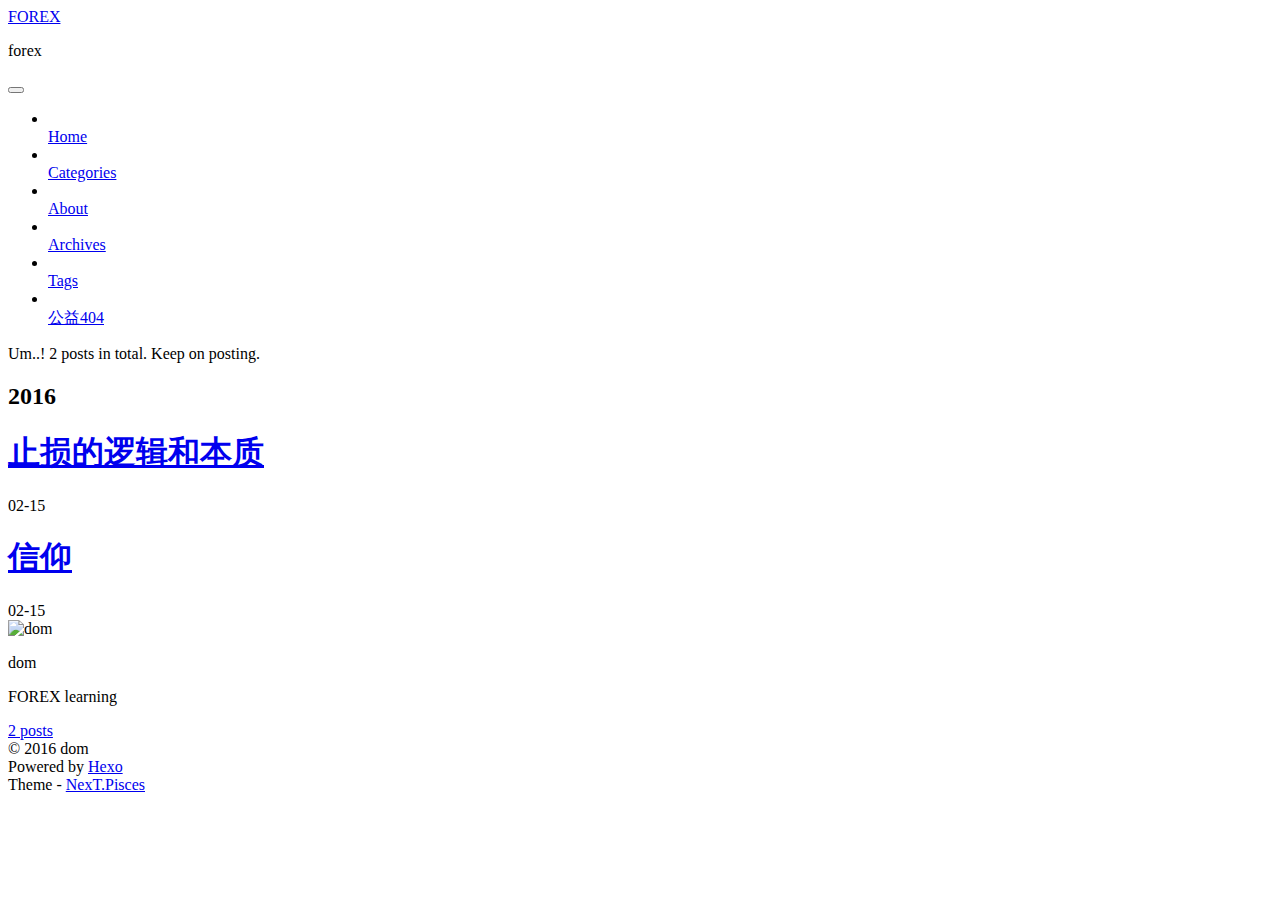
==== archives/index.html @ b73b0eb4 "Site updated: 2016-02-16 11:21:54" ====
<!doctype html>



  


<html class="theme-next pisces use-motion">
<head>
  <meta charset="UTF-8"/>
<meta http-equiv="X-UA-Compatible" content="IE=edge,chrome=1" />
<meta name="viewport" content="width=device-width, initial-scale=1, maximum-scale=1"/>



<meta http-equiv="Cache-Control" content="no-transform" />
<meta http-equiv="Cache-Control" content="no-siteapp" />












  <link href="/blog/vendors/fancybox/source/jquery.fancybox.css?v=2.1.5" rel="stylesheet" type="text/css"/>




  <link href="//fonts.googleapis.com/css?family=Lato:300,400,700,400italic&subset=latin,latin-ext" rel="stylesheet" type="text/css">



<link href="/blog/vendors/font-awesome/css/font-awesome.min.css?v=4.4.0" rel="stylesheet" type="text/css" />

<link href="/blog/css/main.css?v=0.5.0" rel="stylesheet" type="text/css" />


  <meta name="keywords" content="Hexo, NexT" />








  <link rel="shortcut icon" type="image/x-icon" href="/favicon.ico?v=0.5.0" />






<meta name="description" content="forex">
<meta property="og:type" content="website">
<meta property="og:title" content="FOREX">
<meta property="og:url" content="http://bailzx5522.github.io/archives/index.html">
<meta property="og:site_name" content="FOREX">
<meta property="og:description" content="forex">
<meta name="twitter:card" content="summary">
<meta name="twitter:title" content="FOREX">
<meta name="twitter:description" content="forex">



<script type="text/javascript" id="hexo.configuration">
  var NexT = window.NexT || {};
  var CONFIG = {
    scheme: 'Pisces',
    sidebar: {"position":"left","display":"always"},
    fancybox: true,
    motion: true,
    duoshuo: {
      userId: 0,
      author: 'Author'
    }
  };
</script>

  <title> Archive | FOREX </title>
</head>

<body itemscope itemtype="http://schema.org/WebPage" lang="en">

  








  
  
    
  

  <div class="container one-collumn sidebar-position-left  page-archive  ">
    <div class="headband"></div>

    <header id="header" class="header" itemscope itemtype="http://schema.org/WPHeader">
      <div class="header-inner"><div class="site-meta ">
  

  <div class="custom-logo-site-title">
    <a href="/blog/"  class="brand" rel="start">
      <span class="logo-line-before"><i></i></span>
      <span class="site-title">FOREX</span>
      <span class="logo-line-after"><i></i></span>
    </a>
  </div>
  <p class="site-subtitle">forex</p>
</div>

<div class="site-nav-toggle">
  <button>
    <span class="btn-bar"></span>
    <span class="btn-bar"></span>
    <span class="btn-bar"></span>
  </button>
</div>

<nav class="site-nav">
  

  
    <ul id="menu" class="menu ">
      
        
        <li class="menu-item menu-item-home">
          <a href="/blog/blog" rel="section">
            
              <i class="menu-item-icon fa fa-home fa-fw"></i> <br />
            
            Home
          </a>
        </li>
      
        
        <li class="menu-item menu-item-categories">
          <a href="/blog/categories" rel="section">
            
              <i class="menu-item-icon fa fa-th fa-fw"></i> <br />
            
            Categories
          </a>
        </li>
      
        
        <li class="menu-item menu-item-about">
          <a href="/blog/about" rel="section">
            
              <i class="menu-item-icon fa fa-user fa-fw"></i> <br />
            
            About
          </a>
        </li>
      
        
        <li class="menu-item menu-item-archives">
          <a href="/blog/archives" rel="section">
            
              <i class="menu-item-icon fa fa-archive fa-fw"></i> <br />
            
            Archives
          </a>
        </li>
      
        
        <li class="menu-item menu-item-tags">
          <a href="/blog/tags" rel="section">
            
              <i class="menu-item-icon fa fa-tags fa-fw"></i> <br />
            
            Tags
          </a>
        </li>
      
        
        <li class="menu-item menu-item-commonweal">
          <a href="/blog/404.html" rel="section">
            
              <i class="menu-item-icon fa fa-heartbeat fa-fw"></i> <br />
            
            公益404
          </a>
        </li>
      

      
      
      
    </ul>
  

  
</nav>

 </div>
    </header>

    <main id="main" class="main">
      <div class="main-inner">
        <div class="content-wrap">
          <div id="content" class="content">
            

  <section id="posts" class="posts-collapse">
    <span class="archive-move-on"></span>

    <span class="archive-page-counter">
      
      
      
        
      
      Um..! 2 posts in total. Keep on posting.
    </span>

    

      
      
      

      
        
        <div class="collection-title">
          <h2 class="archive-year motion-element" id="archive-year-2016">2016</h2>
        </div>
      
      

      

  <article class="post post-type-normal" itemscope itemtype="http://schema.org/Article">
    <header class="post-header">

      <h1 class="post-title">
        
            <a class="post-title-link" href="/blog/2016/02/16/t1/" itemprop="url">
              
                <span itemprop="name">止损的逻辑和本质</span>
              
            </a>
        
      </h1>

      <div class="post-meta">
        <time class="post-time" itemprop="dateCreated"
              datetime="2016-02-15T16:21:00+00:00"
              content="2016-02-15" >
          02-15
        </time>
      </div>

    </header>
  </article>



    

      
      
      

      
      

      

  <article class="post post-type-normal" itemscope itemtype="http://schema.org/Article">
    <header class="post-header">

      <h1 class="post-title">
        
            <a class="post-title-link" href="/blog/2016/02/15/test/" itemprop="url">
              
                <span itemprop="name">信仰</span>
              
            </a>
        
      </h1>

      <div class="post-meta">
        <time class="post-time" itemprop="dateCreated"
              datetime="2016-02-15T13:44:32+00:00"
              content="2016-02-15" >
          02-15
        </time>
      </div>

    </header>
  </article>



    

  </section>

  



          </div>
          


          

        </div>
        
          
  
  <div class="sidebar-toggle">
    <div class="sidebar-toggle-line-wrap">
      <span class="sidebar-toggle-line sidebar-toggle-line-first"></span>
      <span class="sidebar-toggle-line sidebar-toggle-line-middle"></span>
      <span class="sidebar-toggle-line sidebar-toggle-line-last"></span>
    </div>
  </div>

  <aside id="sidebar" class="sidebar">
    <div class="sidebar-inner">

      

      

      <section class="site-overview sidebar-panel  sidebar-panel-active ">
        <div class="site-author motion-element" itemprop="author" itemscope itemtype="http://schema.org/Person">
          <img class="site-author-image" itemprop="image"
               src="/blog/images/default_avatar.jpg"
               alt="dom" />
          <p class="site-author-name" itemprop="name">dom</p>
          <p class="site-description motion-element" itemprop="description">FOREX learning</p>
        </div>
        <nav class="site-state motion-element">
          <div class="site-state-item site-state-posts">
            <a href="/blog/archives">
              <span class="site-state-item-count">2</span>
              <span class="site-state-item-name">posts</span>
            </a>
          </div>
          
          

          

        </nav>

        

        <div class="links-of-author motion-element">
          
        </div>

        
        

        <div class="links-of-author motion-element">
          
        </div>

      </section>

      

    </div>
  </aside>


        
      </div>
    </main>

    <footer id="footer" class="footer">
      <div class="footer-inner">
        <div class="copyright" >
  
  &copy; 
  <span itemprop="copyrightYear">2016</span>
  <span class="with-love">
    <i class="fa fa-heart"></i>
  </span>
  <span class="author" itemprop="copyrightHolder">dom</span>
</div>

<div class="powered-by">
  Powered by <a class="theme-link" href="http://hexo.io">Hexo</a>
</div>

<div class="theme-info">
  Theme -
  <a class="theme-link" href="https://github.com/iissnan/hexo-theme-next">
    NexT.Pisces
  </a>
</div>



      </div>
    </footer>

    <div class="back-to-top"></div>
  </div>

  


  



  <script type="text/javascript" src="/blog/vendors/jquery/index.js?v=2.1.3"></script>

  <script type="text/javascript" src="/blog/vendors/fastclick/lib/fastclick.min.js?v=1.0.6"></script>

  <script type="text/javascript" src="/blog/vendors/jquery_lazyload/jquery.lazyload.js?v=1.9.7"></script>

  <script type="text/javascript" src="/blog/vendors/velocity/velocity.min.js"></script>

  <script type="text/javascript" src="/blog/vendors/velocity/velocity.ui.min.js"></script>

  <script type="text/javascript" src="/blog/vendors/fancybox/source/jquery.fancybox.pack.js"></script>


  


  <script type="text/javascript" src="/blog/js/src/utils.js?v=0.5.0"></script>

  <script type="text/javascript" src="/blog/js/src/motion.js?v=0.5.0"></script>



  
  


  <script type="text/javascript" src="/blog/js/src/affix.js?v=0.5.0"></script>

  <script type="text/javascript" src="/blog/js/src/schemes/pisces.js?v=0.5.0"></script>



  
  
    <script type="text/javascript" id="motion.page.archive">
      $('.archive-year').velocity('transition.slideLeftIn');
    </script>
  


  


  <script type="text/javascript" src="/blog/js/src/bootstrap.js?v=0.5.0"></script>



  



  



  
  

  
  


</body>
</html>
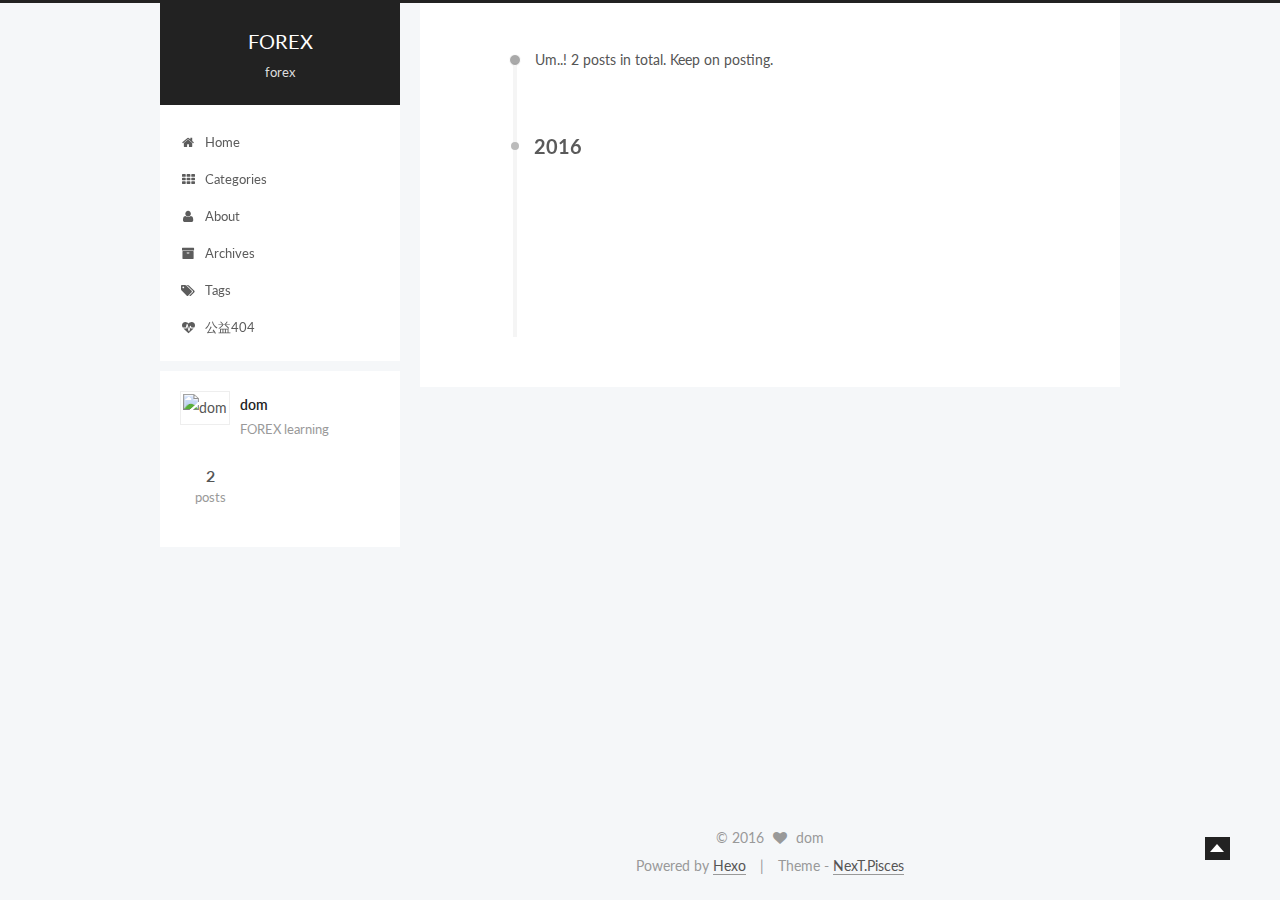
==== commit 8fe5c7a3: "Site updated: 2016-02-16 11:23:44" ====
--- a/archives/index.html
+++ b/archives/index.html
@@ -27,7 +27,7 @@
 
 
 
-  <link href="/blog/vendors/fancybox/source/jquery.fancybox.css?v=2.1.5" rel="stylesheet" type="text/css"/>
+  <link href="/vendors/fancybox/source/jquery.fancybox.css?v=2.1.5" rel="stylesheet" type="text/css"/>
 
 
 
@@ -36,9 +36,9 @@
 
 
 
-<link href="/blog/vendors/font-awesome/css/font-awesome.min.css?v=4.4.0" rel="stylesheet" type="text/css" />
-
-<link href="/blog/css/main.css?v=0.5.0" rel="stylesheet" type="text/css" />
+<link href="/vendors/font-awesome/css/font-awesome.min.css?v=4.4.0" rel="stylesheet" type="text/css" />
+
+<link href="/css/main.css?v=0.5.0" rel="stylesheet" type="text/css" />
 
 
   <meta name="keywords" content="Hexo, NexT" />
@@ -110,7 +110,7 @@
   
 
   <div class="custom-logo-site-title">
-    <a href="/blog/"  class="brand" rel="start">
+    <a href="/"  class="brand" rel="start">
       <span class="logo-line-before"><i></i></span>
       <span class="site-title">FOREX</span>
       <span class="logo-line-after"><i></i></span>
@@ -135,7 +135,7 @@
       
         
         <li class="menu-item menu-item-home">
-          <a href="/blog/blog" rel="section">
+          <a href="/blog" rel="section">
             
               <i class="menu-item-icon fa fa-home fa-fw"></i> <br />
             
@@ -155,7 +155,7 @@
       
         
         <li class="menu-item menu-item-about">
-          <a href="/blog/about" rel="section">
+          <a href="/about" rel="section">
             
               <i class="menu-item-icon fa fa-user fa-fw"></i> <br />
             
@@ -175,7 +175,7 @@
       
         
         <li class="menu-item menu-item-tags">
-          <a href="/blog/tags" rel="section">
+          <a href="/tags" rel="section">
             
               <i class="menu-item-icon fa fa-tags fa-fw"></i> <br />
             
@@ -185,7 +185,7 @@
       
         
         <li class="menu-item menu-item-commonweal">
-          <a href="/blog/404.html" rel="section">
+          <a href="/404.html" rel="section">
             
               <i class="menu-item-icon fa fa-heartbeat fa-fw"></i> <br />
             
@@ -245,7 +245,7 @@
 
       <h1 class="post-title">
         
-            <a class="post-title-link" href="/blog/2016/02/16/t1/" itemprop="url">
+            <a class="post-title-link" href="/2016/02/16/t1/" itemprop="url">
               
                 <span itemprop="name">止损的逻辑和本质</span>
               
@@ -282,7 +282,7 @@
 
       <h1 class="post-title">
         
-            <a class="post-title-link" href="/blog/2016/02/15/test/" itemprop="url">
+            <a class="post-title-link" href="/2016/02/15/test/" itemprop="url">
               
                 <span itemprop="name">信仰</span>
               
@@ -339,7 +339,7 @@
       <section class="site-overview sidebar-panel  sidebar-panel-active ">
         <div class="site-author motion-element" itemprop="author" itemscope itemtype="http://schema.org/Person">
           <img class="site-author-image" itemprop="image"
-               src="/blog/images/default_avatar.jpg"
+               src="/images/default_avatar.jpg"
                alt="dom" />
           <p class="site-author-name" itemprop="name">dom</p>
           <p class="site-description motion-element" itemprop="description">FOREX learning</p>
@@ -421,35 +421,35 @@
 
 
 
-  <script type="text/javascript" src="/blog/vendors/jquery/index.js?v=2.1.3"></script>
-
-  <script type="text/javascript" src="/blog/vendors/fastclick/lib/fastclick.min.js?v=1.0.6"></script>
-
-  <script type="text/javascript" src="/blog/vendors/jquery_lazyload/jquery.lazyload.js?v=1.9.7"></script>
-
-  <script type="text/javascript" src="/blog/vendors/velocity/velocity.min.js"></script>
-
-  <script type="text/javascript" src="/blog/vendors/velocity/velocity.ui.min.js"></script>
-
-  <script type="text/javascript" src="/blog/vendors/fancybox/source/jquery.fancybox.pack.js"></script>
-
-
-  
-
-
-  <script type="text/javascript" src="/blog/js/src/utils.js?v=0.5.0"></script>
-
-  <script type="text/javascript" src="/blog/js/src/motion.js?v=0.5.0"></script>
-
-
-
-  
-  
-
-
-  <script type="text/javascript" src="/blog/js/src/affix.js?v=0.5.0"></script>
-
-  <script type="text/javascript" src="/blog/js/src/schemes/pisces.js?v=0.5.0"></script>
+  <script type="text/javascript" src="/vendors/jquery/index.js?v=2.1.3"></script>
+
+  <script type="text/javascript" src="/vendors/fastclick/lib/fastclick.min.js?v=1.0.6"></script>
+
+  <script type="text/javascript" src="/vendors/jquery_lazyload/jquery.lazyload.js?v=1.9.7"></script>
+
+  <script type="text/javascript" src="/vendors/velocity/velocity.min.js"></script>
+
+  <script type="text/javascript" src="/vendors/velocity/velocity.ui.min.js"></script>
+
+  <script type="text/javascript" src="/vendors/fancybox/source/jquery.fancybox.pack.js"></script>
+
+
+  
+
+
+  <script type="text/javascript" src="/js/src/utils.js?v=0.5.0"></script>
+
+  <script type="text/javascript" src="/js/src/motion.js?v=0.5.0"></script>
+
+
+
+  
+  
+
+
+  <script type="text/javascript" src="/js/src/affix.js?v=0.5.0"></script>
+
+  <script type="text/javascript" src="/js/src/schemes/pisces.js?v=0.5.0"></script>
 
 
 
@@ -464,7 +464,7 @@
   
 
 
-  <script type="text/javascript" src="/blog/js/src/bootstrap.js?v=0.5.0"></script>
+  <script type="text/javascript" src="/js/src/bootstrap.js?v=0.5.0"></script>
 
 
 
--- a/css/main.css
+++ b/css/main.css
@@ -0,0 +1,2336 @@
+/* normalize.css v3.0.2 | MIT License | git.io/normalize */
+html {
+  font-family: sans-serif; /* 1 */
+  -ms-text-size-adjust: 100%; /* 2 */
+  -webkit-text-size-adjust: 100%; /* 2 */
+}
+body {
+  margin: 0;
+}
+article,
+aside,
+details,
+figcaption,
+figure,
+footer,
+header,
+hgroup,
+main,
+menu,
+nav,
+section,
+summary {
+  display: block;
+}
+audio,
+canvas,
+progress,
+video {
+  display: inline-block; /* 1 */
+  vertical-align: baseline; /* 2 */
+}
+audio:not([controls]) {
+  display: none;
+  height: 0;
+}
+[hidden],
+template {
+  display: none;
+}
+a {
+  background-color: transparent;
+}
+a:active,
+a:hover {
+  outline: 0;
+}
+abbr[title] {
+  border-bottom: 1px dotted;
+}
+b,
+strong {
+  font-weight: bold;
+}
+dfn {
+  font-style: italic;
+}
+h1 {
+  font-size: 2em;
+  margin: 0.67em 0;
+}
+mark {
+  background: #ff0;
+  color: #000;
+}
+small {
+  font-size: 80%;
+}
+sub,
+sup {
+  font-size: 75%;
+  line-height: 0;
+  position: relative;
+  vertical-align: baseline;
+}
+sup {
+  top: -0.5em;
+}
+sub {
+  bottom: -0.25em;
+}
+img {
+  border: 0;
+}
+svg:not(:root) {
+  overflow: hidden;
+}
+figure {
+  margin: 1em 40px;
+}
+hr {
+  -moz-box-sizing: content-box;
+  box-sizing: content-box;
+  height: 0;
+}
+pre {
+  overflow: auto;
+}
+code,
+kbd,
+pre,
+samp {
+  font-family: monospace, monospace;
+  font-size: 1em;
+}
+button,
+input,
+optgroup,
+select,
+textarea {
+  color: inherit; /* 1 */
+  font: inherit; /* 2 */
+  margin: 0; /* 3 */
+}
+button {
+  overflow: visible;
+}
+button,
+select {
+  text-transform: none;
+}
+button,
+html input[type="button"],
+input[type="reset"],
+input[type="submit"] {
+  -webkit-appearance: button; /* 2 */
+  cursor: pointer; /* 3 */
+}
+button[disabled],
+html input[disabled] {
+  cursor: default;
+}
+button::-moz-focus-inner,
+input::-moz-focus-inner {
+  border: 0;
+  padding: 0;
+}
+input {
+  line-height: normal;
+}
+input[type="checkbox"],
+input[type="radio"] {
+  box-sizing: border-box; /* 1 */
+  padding: 0; /* 2 */
+}
+input[type="number"]::-webkit-inner-spin-button,
+input[type="number"]::-webkit-outer-spin-button {
+  height: auto;
+}
+input[type="search"] {
+  -webkit-appearance: textfield; /* 1 */
+  -moz-box-sizing: content-box;
+  -webkit-box-sizing: content-box; /* 2 */
+  box-sizing: content-box;
+}
+input[type="search"]::-webkit-search-cancel-button,
+input[type="search"]::-webkit-search-decoration {
+  -webkit-appearance: none;
+}
+fieldset {
+  border: 1px solid #c0c0c0;
+  margin: 0 2px;
+  padding: 0.35em 0.625em 0.75em;
+}
+legend {
+  border: 0; /* 1 */
+  padding: 0; /* 2 */
+}
+textarea {
+  overflow: auto;
+}
+optgroup {
+  font-weight: bold;
+}
+table {
+  border-collapse: collapse;
+  border-spacing: 0;
+}
+td,
+th {
+  padding: 0;
+}
+::selection {
+  background: #262a30;
+  color: #fff;
+}
+body {
+  position: relative;
+  font-family: Lato, "PingFang SC", "Microsoft YaHei", sans-serif;
+  font-size: 14px;
+  line-height: 2;
+  color: #555;
+  background: #fff;
+}
+@media (max-width: 767px) {
+  body {
+    padding-right: 0 !important;
+  }
+}
+@media (min-width: 768px) and (max-width: 991px) {
+  body {
+    padding-right: 0 !important;
+  }
+}
+@media (min-width: 1600px) {
+  body {
+    font-size: 16px;
+  }
+}
+h1,
+h2,
+h3,
+h4,
+h5,
+h6 {
+  margin: 0;
+  padding: 0;
+  font-weight: bold;
+  line-height: 1.5;
+  font-family: Lato, "PingFang SC", "Microsoft YaHei", sans-serif;
+}
+h2,
+h3,
+h4,
+h5,
+h6 {
+  margin: 20px 0 15px;
+}
+h1 {
+  font-size: 22px;
+}
+@media (max-width: 767px) {
+  h1 {
+    font-size: 18px;
+  }
+}
+h2 {
+  font-size: 20px;
+}
+@media (max-width: 767px) {
+  h2 {
+    font-size: 16px;
+  }
+}
+h3 {
+  font-size: 18px;
+}
+@media (max-width: 767px) {
+  h3 {
+    font-size: 14px;
+  }
+}
+h4 {
+  font-size: 16px;
+}
+@media (max-width: 767px) {
+  h4 {
+    font-size: 12px;
+  }
+}
+h5 {
+  font-size: 14px;
+}
+@media (max-width: 767px) {
+  h5 {
+    font-size: 10px;
+  }
+}
+h6 {
+  font-size: 12px;
+}
+@media (max-width: 767px) {
+  h6 {
+    font-size: 8px;
+  }
+}
+p {
+  margin: 0 0 25px 0;
+}
+a {
+  color: #555;
+  text-decoration: none;
+  border-bottom: 1px solid #999;
+  word-wrap: break-word;
+}
+a:hover {
+  color: #222;
+  border-bottom-color: #222;
+}
+ul {
+  list-style: none;
+}
+blockquote {
+  margin: 0;
+  padding: 0;
+}
+img {
+  display: block;
+  margin: auto;
+  max-width: 100%;
+  height: auto;
+}
+hr {
+  margin: 40px 0;
+  height: 3px;
+  border: none;
+  background-color: #ddd;
+  background-image: repeating-linear-gradient(-45deg, #fff, #fff 4px, transparent 4px, transparent 8px);
+}
+blockquote {
+  padding: 0 15px;
+  color: #666;
+  border-left: 4px solid #ddd;
+}
+blockquote cite::before {
+  content: "-";
+  padding: 0 5px;
+}
+dt {
+  font-weight: 700;
+}
+dd {
+  margin: 0;
+  padding: 0;
+}
+.text-left {
+  text-align: left;
+}
+.text-center {
+  text-align: center;
+}
+.text-right {
+  text-align: right;
+}
+.text-justify {
+  text-align: justify;
+}
+.text-nowrap {
+  white-space: nowrap;
+}
+.text-lowercase {
+  text-transform: lowercase;
+}
+.text-uppercase {
+  text-transform: uppercase;
+}
+.text-capitalize {
+  text-transform: capitalize;
+}
+.center-block {
+  display: block;
+  margin-left: auto;
+  margin-right: auto;
+}
+.clearfix:before,
+.clearfix:after {
+  content: " ";
+  display: table;
+}
+.clearfix:after {
+  clear: both;
+}
+.pullquote {
+  width: 45%;
+}
+.pullquote.left {
+  float: left;
+  margin-left: 5px;
+  margin-right: 10px;
+}
+.pullquote.right {
+  float: right;
+  margin-left: 10px;
+  margin-right: 5px;
+}
+.highlight table,
+.gist table {
+  width: auto;
+}
+.highlight table td,
+.gist table td {
+  border: none;
+}
+.highlight a,
+.gist a {
+  color: #222 !important;
+  text-decoration: none !important;
+}
+.affix.affix.affix {
+  position: fixed;
+}
+.translation {
+  margin-top: -20px;
+  font-size: 14px;
+  color: #999;
+}
+.use-motion .motion-element {
+  opacity: 0;
+}
+table {
+  margin: 20px 0;
+  width: 100%;
+  border-collapse: collapse;
+  border-spacing: 0;
+  border: 1px solid #ddd;
+  font-size: 14px;
+}
+table>tbody>tr:nth-of-type(odd) {
+  background-color: #f9f9f9;
+}
+table>tbody>tr:hover {
+  background-color: #f5f5f5;
+}
+caption,
+th,
+td {
+  padding: 8px;
+  text-align: left;
+  vertical-align: middle;
+  font-weight: normal;
+}
+th,
+td {
+  border-bottom: 3px solid #ddd;
+  border-right: 1px solid #eee;
+}
+th {
+  padding-bottom: 10px;
+  font-weight: 700;
+}
+td {
+  border-bottom-width: 1px;
+}
+html,
+body {
+  height: 100%;
+}
+.container {
+  position: relative;
+  min-height: 100%;
+}
+.header-inner {
+  margin: 0 auto;
+  padding: 100px 0 70px;
+  max-width: 700px;
+}
+@media (min-width: 1600px) {
+  .container .header-inner {
+    width: 900px;
+  }
+}
+.main {
+  padding-bottom: 150px;
+}
+.main-inner {
+  margin: 0 auto;
+  width: 700px;
+}
+@media (min-width: 1600px) {
+  .container .main-inner {
+    width: 900px;
+  }
+}
+.footer {
+  position: absolute;
+  left: 0;
+  bottom: 0;
+  width: 100%;
+  min-height: 50px;
+}
+.footer-inner {
+  box-sizing: border-box;
+  margin: 20px auto;
+  max-width: 700px;
+}
+@media (min-width: 1600px) {
+  .container .footer-inner {
+    width: 900px;
+  }
+}
+pre,
+.highlight {
+  background: #f7f7f7;
+  margin: 20px 0;
+  padding: 15px;
+  overflow: auto;
+  font-size: 13px;
+  color: #4d4d4c;
+  line-height: 1.6;
+}
+.highlight .gutter pre,
+.gist .gist-file .gist-data .line-numbers {
+  color: #666;
+}
+pre,
+code {
+  font-family: "Input Mono", "PT Mono", Consolas, Monaco, Menlo, monospace;
+}
+code {
+  word-break: break-all;
+  background: #eee;
+  text-shadow: 0 1px #fff;
+  padding: 0 0.3em;
+}
+pre code {
+  background: none;
+  text-shadow: none;
+  padding: 0;
+}
+.highlight pre {
+  border: none;
+  margin: 0;
+  padding: 1px;
+}
+.highlight table {
+  margin: 0;
+  width: auto;
+  border: none;
+}
+.highlight td {
+  border: none;
+  padding: 0;
+}
+.highlight figcaption {
+  font-size: 0.85em;
+  color: #8e908c;
+  line-height: 1em;
+  margin-bottom: 1em;
+}
+.highlight figcaption:before,
+.highlight figcaption:after {
+  content: " ";
+  display: table;
+}
+.highlight figcaption:after {
+  clear: both;
+}
+.highlight figcaption a {
+  float: right;
+}
+.highlight .gutter pre {
+  text-align: right;
+  padding-right: 20px;
+}
+.highlight .line {
+  height: 20px;
+}
+.gist {
+  margin: 20px 0;
+  border-style: solid;
+  border-color: #ccc;
+  border-width: 1px 0;
+  background: #f7f7f7;
+  padding: 15px 40px 15px 15px;
+}
+.gist .gist-file {
+  border: none;
+  font-family: "Input Mono", "PT Mono", Consolas, Monaco, Menlo, monospace;
+  margin: 0;
+}
+.gist .gist-file .gist-data {
+  background: none;
+  border: none;
+}
+.gist .gist-file .gist-data .line-numbers {
+  background: none;
+  border: none;
+  padding: 0 20px 0 0;
+}
+.gist .gist-file .gist-data .line-data {
+  padding: 0 !important;
+}
+.gist .gist-file .highlight {
+  margin: 0;
+  padding: 0;
+  border: none;
+}
+.gist .gist-file .gist-meta {
+  background: #f7f7f7;
+  color: #8e908c;
+  font: 13px Lato, "PingFang SC", "Microsoft YaHei", sans-serif;
+  text-shadow: 0 0;
+  padding: 0;
+  margin-top: 1em;
+  margin-left: 40px;
+}
+.gist .gist-file .gist-meta a {
+  color: color-link;
+  font-weight: normal;
+}
+.gist .gist-file .gist-meta a:hover {
+  text-decoration: underline;
+}
+pre .comment {
+  color: #8e908c;
+}
+pre .variable,
+pre .attribute,
+pre .tag,
+pre .regexp,
+pre .ruby .constant,
+pre .xml .tag .title,
+pre .xml .pi,
+pre .xml .doctype,
+pre .html .doctype,
+pre .css .id,
+pre .css .class,
+pre .css .pseudo {
+  color: #c82829;
+}
+pre .number,
+pre .preprocessor,
+pre .built_in,
+pre .literal,
+pre .params,
+pre .constant {
+  color: #f5871f;
+}
+pre .ruby .class .title,
+pre .css .rules .attribute {
+  color: #718c00;
+}
+pre .string,
+pre .value,
+pre .inheritance,
+pre .header,
+pre .ruby .symbol,
+pre .xml .cdata {
+  color: #718c00;
+}
+pre .title,
+pre .css .hexcolor {
+  color: #3e999f;
+}
+pre .function,
+pre .python .decorator,
+pre .python .title,
+pre .ruby .function .title,
+pre .ruby .title .keyword,
+pre .perl .sub,
+pre .javascript .title,
+pre .coffeescript .title {
+  color: #4271ae;
+}
+pre .keyword,
+pre .javascript .function {
+  color: #8959a8;
+}
+.full-image.full-image.full-image {
+  border: none;
+  max-width: 100%;
+  width: auto;
+  margin: 20px auto;
+}
+@media (min-width: 992px) {
+  .full-image.full-image.full-image {
+    max-width: none;
+    width: 126%;
+    margin: 0 -13%;
+  }
+}
+.blockquote-center,
+.page-home .post-type-quote blockquote,
+.page-post-detail .post-type-quote blockquote {
+  position: relative;
+  margin: 40px 0;
+  padding: 0;
+  border-left: none;
+  text-align: center;
+}
+.blockquote-center::before,
+.page-home .post-type-quote blockquote::before,
+.page-post-detail .post-type-quote blockquote::before,
+.blockquote-center::after,
+.page-home .post-type-quote blockquote::after,
+.page-post-detail .post-type-quote blockquote::after {
+  position: absolute;
+  content: ' ';
+  display: block;
+  width: 100%;
+  height: 24px;
+  opacity: 0.2;
+  background-repeat: no-repeat;
+  background-position: 0 -6px;
+  background-size: 22px 22px;
+}
+.blockquote-center::before,
+.page-home .post-type-quote blockquote::before,
+.page-post-detail .post-type-quote blockquote::before {
+  top: -20px;
+  background-image: url("../images/quote-l.svg");
+  border-top: 1px solid #ccc;
+}
+.blockquote-center::after,
+.page-home .post-type-quote blockquote::after,
+.page-post-detail .post-type-quote blockquote::after {
+  bottom: -20px;
+  background-image: url("../images/quote-r.svg");
+  border-bottom: 1px solid #ccc;
+  background-position: 100% 8px;
+}
+.blockquote-center p,
+.page-home .post-type-quote blockquote p,
+.page-post-detail .post-type-quote blockquote p,
+.blockquote-center div,
+.page-home .post-type-quote blockquote div,
+.page-post-detail .post-type-quote blockquote div {
+  text-align: center;
+}
+.post .post-body .group-picture img {
+  box-sizing: border-box;
+  padding: 0 3px;
+  border: none;
+}
+.post .group-picture-row {
+  overflow: hidden;
+  margin-top: 6px;
+}
+.post .group-picture-row:first-child {
+  margin-top: 0;
+}
+.post .group-picture-column {
+  float: left;
+}
+.page-post-detail .post-body .group-picture-column {
+  float: none;
+  margin-top: 10px;
+  width: auto !important;
+}
+.page-post-detail .post-body .group-picture-column img {
+  margin: 0 auto;
+}
+.page-archive .group-picture-container {
+  overflow: hidden;
+}
+.page-archive .group-picture-row {
+  float: left;
+}
+.page-archive .group-picture-row:first-child {
+  margin-top: 6px;
+}
+.page-archive .group-picture-column {
+  max-width: 150px;
+  max-height: 150px;
+}
+.btn {
+  display: inline-block;
+  padding: 0 20px;
+  font-size: 14px;
+  color: #fff;
+  background: #222;
+  border: 2px solid #555;
+  text-decoration: none;
+  border-radius: 0;
+  transition-property: background-color;
+  transition-duration: 0.2s;
+  transition-timing-function: ease-in-out;
+  transition-delay: 0s;
+}
+.btn:hover,
+.post-more-link .btn:hover {
+  border-color: #222;
+  color: #fff;
+  background: #222;
+}
+.btn-bar {
+  display: block;
+  width: 22px;
+  height: 2px;
+  background: #555;
+  border-radius: 1px;
+}
+.btn-bar+.btn-bar {
+  margin-top: 4px;
+}
+.pagination {
+  margin: 120px 0 40px;
+  text-align: center;
+  border-top: 1px solid #eee;
+}
+.page-number-basic,
+.pagination .prev,
+.pagination .next,
+.pagination .page-number,
+.pagination .space {
+  display: inline-block;
+  position: relative;
+  top: -1px;
+  margin: 0 10px;
+  padding: 0 10px;
+  line-height: 30px;
+}
+@media (max-width: 767px) {
+  .page-number-basic,
+  .pagination .prev,
+  .pagination .next,
+  .pagination .page-number,
+  .pagination .space {
+    margin: 0 5px;
+  }
+}
+.pagination .prev,
+.pagination .next,
+.pagination .page-number {
+  border-bottom: 0;
+  border-top: 1px solid #eee;
+  transition-property: border-color;
+  transition-duration: 0.2s;
+  transition-timing-function: ease-in-out;
+  transition-delay: 0s;
+}
+.pagination .prev:hover,
+.pagination .next:hover,
+.pagination .page-number:hover {
+  border-top-color: #222;
+}
+.pagination .space {
+  padding: 0;
+  margin: 0;
+}
+.pagination .prev {
+  margin-left: 0;
+}
+.pagination .next {
+  margin-right: 0;
+}
+.pagination .page-number.current {
+  color: #fff;
+  background: #ccc;
+  border-top-color: #ccc;
+}
+@media (max-width: 767px) {
+  .pagination {
+    border-top: none;
+  }
+  .pagination .prev,
+  .pagination .next,
+  .pagination .page-number {
+    margin-bottom: 10px;
+    border-top: 0;
+    border-bottom: 1px solid #eee;
+  }
+  .pagination .prev:hover,
+  .pagination .next:hover,
+  .pagination .page-number:hover {
+    border-bottom-color: #222;
+  }
+}
+.comments {
+  margin: 60px 20px 0;
+}
+.tag-cloud {
+  text-align: center;
+}
+.tag-cloud a {
+  display: inline-block;
+  margin: 10px;
+}
+.back-to-top {
+  position: fixed;
+  bottom: 40px;
+  right: 50px;
+  z-index: 1050;
+  width: 15px;
+  height: 13px;
+  padding: 5px;
+  background: #222;
+  color: #fff;
+  cursor: pointer;
+  -webkit-transform: translateZ(0);
+}
+@media (max-width: 767px) {
+  .back-to-top {
+    display: none;
+  }
+}
+@media (min-width: 768px) and (max-width: 991px) {
+  .back-to-top {
+    display: none;
+  }
+}
+.back-to-top:before {
+  display: block;
+  content: " ";
+  margin-top: 2px;
+  width: 0;
+  height: 0;
+  border-width: 0 7px 8px 7px;
+  border-color: transparent transparent #fff transparent;
+  border-style: solid;
+}
+.header {
+  background: #fff;
+}
+.header-inner {
+  position: relative;
+}
+.headband {
+  height: 3px;
+  background: #222;
+}
+.site-meta {
+  margin: 0;
+  text-align: center;
+}
+@media (max-width: 767px) {
+  .site-meta {
+    text-align: center;
+  }
+}
+.brand {
+  position: relative;
+  display: inline-block;
+  padding: 0 40px;
+  color: #fff;
+  background: #222;
+  border-bottom: none;
+  font-family: Lato, "PingFang SC", "Microsoft YaHei", sans-serif;
+}
+.brand:hover {
+  color: #fff;
+}
+.logo {
+  display: inline-block;
+  margin-right: 5px;
+  line-height: 36px;
+  vertical-align: top;
+}
+.site-title {
+  display: inline-block;
+  vertical-align: top;
+  line-height: 36px;
+  font-size: 20px;
+  font-weight: normal;
+}
+.site-subtitle {
+  margin-top: 10px;
+  font-size: 13px;
+  color: #ddd;
+}
+.use-motion .brand {
+  opacity: 0;
+}
+.use-motion .logo,
+.use-motion .site-title,
+.use-motion .site-subtitle {
+  opacity: 0;
+  position: relative;
+  top: -10px;
+}
+.site-nav-toggle {
+  display: none;
+  position: absolute;
+  top: 10px;
+  left: 10px;
+}
+@media (max-width: 767px) {
+  .site-nav-toggle {
+    display: block;
+  }
+}
+.site-nav-toggle button {
+  margin-top: 2px;
+  padding: 9px 10px;
+  background: transparent;
+  border: none;
+}
+@media (max-width: 767px) {
+  .site-nav {
+    display: none;
+    margin: 0 -10px;
+    padding: 0 10px;
+    clear: both;
+    border-top: 1px solid #ddd;
+  }
+}
+@media (min-width: 768px) and (max-width: 991px) {
+  .site-nav {
+    display: block !important;
+  }
+}
+@media (min-width: 992px) {
+  .site-nav {
+    display: block !important;
+  }
+}
+.menu {
+  margin-top: 20px;
+  padding-left: 0;
+  text-align: center;
+}
+@media (max-width: 767px) {
+  .menu {
+    padding-left: 10px;
+  }
+}
+.menu .menu-item {
+  display: inline-block;
+  margin: 0 10px;
+}
+@media screen and (max-width: 767px) {
+  .menu .menu-item {
+    margin-top: 10px;
+  }
+}
+.menu .menu-item a {
+  display: block;
+  font-size: 13px;
+  text-transform: capitalize;
+  line-height: 1.5;
+  border-bottom: 1px solid transparent;
+  transition-property: border-color;
+  transition-duration: 0.2s;
+  transition-timing-function: ease-in-out;
+  transition-delay: 0s;
+}
+.menu .menu-item a:hover,
+.menu-item-active a {
+  border-bottom-color: #222;
+}
+.use-motion .menu-item {
+  opacity: 0;
+}
+.post-body .fancybox img {
+  display: block !important;
+  margin: 0 auto;
+  cursor: pointer;
+  cursor: zoom-in;
+  cursor: -webkit-zoom-in;
+}
+.post-body .image-caption,
+.post-body .figure .caption {
+  margin: 10px auto 15px;
+  text-align: center;
+  font-size: 14px;
+  color: #999;
+  font-weight: bold;
+  line-height: 1;
+}
+.post-sticky-flag {
+  display: inline-block;
+  font-size: 16px;
+  -ms-transform: rotate(30deg);
+  transform: rotate(30deg);
+}
+.posts-expand {
+  padding-top: 40px;
+}
+@media (max-width: 767px) {
+  .posts-expand {
+    margin: 0 20px;
+  }
+  .post-body pre,
+  .post-body .highlight {
+    padding: 10px;
+  }
+  .post-body pre .gutter pre,
+  .post-body .highlight .gutter pre {
+    padding-right: 10px;
+  }
+}
+@media (min-width: 992px) {
+  .posts-expand .post-body {
+    text-align: justify;
+  }
+}
+.posts-expand .post-body h2,
+.posts-expand .post-body h3,
+.posts-expand .post-body h4,
+.posts-expand .post-body h5,
+.posts-expand .post-body h6 {
+  padding-top: 10px;
+}
+.posts-expand .post-body h2 .header-anchor,
+.posts-expand .post-body h3 .header-anchor,
+.posts-expand .post-body h4 .header-anchor,
+.posts-expand .post-body h5 .header-anchor,
+.posts-expand .post-body h6 .header-anchor {
+  float: right;
+  margin-left: 10px;
+  color: #ccc;
+  border-bottom-style: none;
+  visibility: hidden;
+}
+.posts-expand .post-body h2 .header-anchor:hover,
+.posts-expand .post-body h3 .header-anchor:hover,
+.posts-expand .post-body h4 .header-anchor:hover,
+.posts-expand .post-body h5 .header-anchor:hover,
+.posts-expand .post-body h6 .header-anchor:hover {
+  color: inherit;
+}
+.posts-expand .post-body h2:hover .header-anchor,
+.posts-expand .post-body h3:hover .header-anchor,
+.posts-expand .post-body h4:hover .header-anchor,
+.posts-expand .post-body h5:hover .header-anchor,
+.posts-expand .post-body h6:hover .header-anchor {
+  visibility: visible;
+}
+.posts-expand .post-body img {
+  box-sizing: border-box;
+  margin: auto;
+  padding: 3px;
+  border: 1px solid #ddd;
+}
+.posts-expand .fancybox img {
+  margin: 0 auto;
+}
+@media (max-width: 767px) {
+  .posts-collapse {
+    margin: 0 20px;
+  }
+  .posts-collapse .post-title,
+  .posts-collapse .post-meta {
+    display: block;
+    width: auto;
+    text-align: left;
+  }
+}
+.posts-collapse {
+  margin-left: 55px;
+}
+@media (max-width: 767px) {
+  .posts-collapse {
+    margin: 0 20px;
+  }
+}
+.posts-collapse .collection-title {
+  position: relative;
+  margin: 60px 0;
+}
+.posts-collapse .collection-title h2 {
+  margin-left: 20px;
+}
+.posts-collapse .collection-title small {
+  color: #bbb;
+}
+.posts-collapse .collection-title::before {
+  content: " ";
+  position: absolute;
+  left: 0;
+  top: 50%;
+  margin-left: -4px;
+  margin-top: -4px;
+  width: 8px;
+  height: 8px;
+  background: #bbb;
+  border-radius: 50%;
+}
+.posts-collapse .post {
+  margin: 30px 0;
+}
+.posts-collapse .post-header {
+  position: relative;
+  transition-duration: 0.2s;
+  transition-timing-function: ease-in-out;
+  transition-delay: 0s;
+  transition-property: border;
+  border-bottom: 1px dashed #ccc;
+}
+.posts-collapse .post-header::before {
+  content: " ";
+  position: absolute;
+  left: 0;
+  top: 12px;
+  width: 6px;
+  height: 6px;
+  margin-left: -4px;
+  background: #bbb;
+  border-radius: 50%;
+  border: 1px solid #fff;
+  transition-duration: 0.2s;
+  transition-timing-function: ease-in-out;
+  transition-delay: 0s;
+  transition-property: background;
+}
+.posts-collapse .post-header:hover {
+  border-bottom-color: #666;
+}
+.posts-collapse .post-header:hover::before {
+  background: #222;
+}
+.posts-collapse .post-meta {
+  position: absolute;
+  font-size: 12px;
+  left: 20px;
+  top: 5px;
+}
+.posts-collapse .post-comments-count {
+  display: none;
+}
+.posts-collapse .post-title {
+  margin-left: 60px;
+  font-size: 16px;
+  font-weight: normal;
+  font-family: Lato, "PingFang SC", "Microsoft YaHei", sans-serif;
+  line-height: inherit;
+}
+.posts-collapse .post-title::after {
+  margin-left: 3px;
+  opacity: 0.6;
+}
+.posts-collapse .post-title a {
+  color: #666;
+  border-bottom: none;
+}
+.page-home .post-type-quote .post-header,
+.page-post-detail .post-type-quote .post-header,
+.page-home .post-type-quote .post-tags,
+.page-post-detail .post-type-quote .post-tags {
+  display: none;
+}
+.posts-expand .post-title {
+  font-size: 26px;
+  text-align: center;
+  word-break: break-word;
+}
+@media (max-width: 767px) {
+  .posts-expand .post-title {
+    font-size: 22px;
+  }
+}
+.posts-expand .post-title-link {
+  display: inline-block;
+  position: relative;
+  color: #555;
+  border-bottom: none;
+  line-height: 1.2;
+  vertical-align: top;
+}
+.posts-expand .post-title-link::before {
+  content: "";
+  position: absolute;
+  width: 100%;
+  height: 2px;
+  bottom: 0;
+  left: 0;
+  background-color: #000;
+  visibility: hidden;
+  transform: scaleX(0);
+  transition-duration: 0.2s;
+  transition-timing-function: ease-in-out;
+  transition-delay: 0s;
+}
+.posts-expand .post-title-link:hover::before {
+  visibility: visible;
+  transform: scaleX(1);
+}
+.posts-expand .post-title-link .fa {
+  font-size: 16px;
+}
+.posts-expand .post-meta {
+  margin: 3px 0 60px 0;
+  color: #999;
+  font-size: 12px;
+  text-align: center;
+}
+.posts-expand .post-meta .post-category-list {
+  display: inline-block;
+  margin: 0;
+  padding: 3px;
+}
+.posts-expand .post-meta .post-category-list-link {
+  color: #999;
+}
+.post-meta-item-icon {
+  display: none;
+  margin-right: 3px;
+}
+@media (min-width: 768px) and (max-width: 991px) {
+  .post-meta-item-icon {
+    display: inline-block;
+  }
+}
+@media (max-width: 767px) {
+  .post-meta-item-icon {
+    display: inline-block;
+  }
+}
+@media (min-width: 768px) and (max-width: 991px) {
+  .post-meta-item-text {
+    display: none;
+  }
+}
+@media (max-width: 767px) {
+  .post-meta-item-text {
+    display: none;
+  }
+}
+@media (max-width: 767px) {
+  .posts-expand .post-comments-count {
+    display: none;
+  }
+}
+.post-more-link {
+  margin-top: 50px;
+}
+.post-more-link .btn {
+  color: #555;
+  font-size: 14px;
+  background: #fff;
+  border-radius: 2px;
+}
+.posts-expand .post-tags {
+  margin-top: 40px;
+  text-align: center;
+}
+.posts-expand .post-tags a {
+  display: inline-block;
+  margin-right: 10px;
+  font-size: 13px;
+}
+.post-nav {
+  overflow: hidden;
+  margin-top: 60px;
+  padding: 10px;
+  white-space: nowrap;
+  border-top: 1px solid #eee;
+}
+.post-nav-item {
+  display: inline-block;
+  width: 50%;
+  white-space: normal;
+}
+.post-nav-item a {
+  position: relative;
+  display: inline-block;
+  line-height: 25px;
+  font-size: 14px;
+  color: #555;
+  border-bottom: none;
+}
+.post-nav-item a:hover {
+  color: #222;
+  border-bottom: none;
+}
+.post-nav-item a:active {
+  top: 2px;
+}
+.post-nav-item a i {
+  font-size: 12px;
+}
+.post-nav-prev {
+  text-align: right;
+}
+.posts-expand .post-eof {
+  display: block;
+  margin: 80px auto 60px;
+  width: 8%;
+  height: 1px;
+  background: #ccc;
+  text-align: center;
+}
+.post:last-child .post-eof.post-eof.post-eof {
+  display: none;
+}
+.post-gallery {
+  display: table;
+  table-layout: fixed;
+  width: 100%;
+  border-collapse: separate;
+}
+.post-gallery-row {
+  display: table-row;
+}
+.post-gallery .post-gallery-img {
+  display: table-cell;
+  text-align: center;
+  vertical-align: middle;
+  border: none;
+}
+.post-gallery .post-gallery-img img {
+  max-width: 100%;
+  max-height: 100%;
+  border: none;
+}
+.fancybox-close,
+.fancybox-close:hover {
+  border: none;
+}
+.sidebar {
+  width: 0;
+  position: fixed;
+  right: 0;
+  top: 0;
+  bottom: 0;
+  z-index: 1040;
+  box-shadow: inset 0 2px 6px #000;
+  background: #222;
+  -webkit-transform: translateZ(0);
+}
+.sidebar a {
+  color: #999;
+  border-bottom-color: #555;
+}
+.sidebar a:hover {
+  color: #eee;
+}
+@media (min-width: 768px) and (max-width: 991px) {
+  .sidebar {
+    display: none !important;
+  }
+}
+@media (max-width: 767px) {
+  .sidebar {
+    display: none !important;
+  }
+}
+.sidebar-inner {
+  position: relative;
+  padding: 20px 10px;
+  color: #999;
+  text-align: center;
+}
+.sidebar-toggle {
+  position: fixed;
+  right: 50px;
+  bottom: 45px;
+  width: 15px;
+  height: 15px;
+  padding: 5px;
+  background: #222;
+  line-height: 0;
+  z-index: 1050;
+  cursor: pointer;
+  -webkit-transform: translateZ(0);
+}
+@media (min-width: 768px) and (max-width: 991px) {
+  .sidebar-toggle {
+    display: none;
+  }
+}
+@media (max-width: 767px) {
+  .sidebar-toggle {
+    display: none;
+  }
+}
+.sidebar-toggle-line {
+  position: relative;
+  display: inline-block;
+  vertical-align: top;
+  height: 2px;
+  width: 100%;
+  background: #fff;
+  margin-top: 3px;
+}
+.sidebar-toggle-line:first-child {
+  margin-top: 0;
+}
+.site-author-image {
+  display: block;
+  margin: 0 auto;
+  max-width: 96px;
+  height: auto;
+  border: 2px solid #333;
+  padding: 2px;
+}
+.site-author-name {
+  margin: 5px 0 0;
+  color: #222;
+}
+.site-description {
+  margin-top: 5px;
+  font-size: 13px;
+  color: #999;
+}
+.site-state {
+  overflow: hidden;
+  line-height: 1.4;
+  white-space: nowrap;
+}
+.site-state-item {
+  display: inline-block;
+  padding: 0 15px;
+  border-left: 1px solid #ccc;
+}
+.site-state-item:first-child {
+  border-left: none;
+}
+.site-state-item a {
+  border-bottom: none;
+}
+.site-state-item-count {
+  display: block;
+  text-align: center;
+  color: inherit;
+  font-weight: 600;
+  font-size: 16px;
+}
+.site-state-item-name {
+  font-size: 13px;
+  color: #999;
+}
+.feed-link {
+  margin-top: 20px;
+}
+.feed-link a {
+  display: inline-block;
+  padding: 0 15px;
+  color: #fc6423;
+  border: 1px solid #fc6423;
+  border-radius: 4px;
+}
+.feed-link a i {
+  color: #fc6423;
+  font-size: 14px;
+}
+.feed-link a:hover {
+  color: #fff;
+  background: #fc6423;
+}
+.feed-link a:hover i {
+  color: #fff;
+}
+.links-of-author {
+  margin-top: 20px;
+}
+.links-of-author a {
+  display: inline-block;
+  vertical-align: middle;
+  margin-right: 10px;
+  margin-bottom: 10px;
+  border-bottom-color: #555;
+  font-size: 13px;
+}
+.links-of-author a:before {
+  display: inline-block;
+  vertical-align: middle;
+  margin-right: 3px;
+  content: " ";
+  width: 4px;
+  height: 4px;
+  border-radius: 50%;
+  background: #e83b03;
+}
+.sidebar-nav {
+  margin: 0 0 20px;
+  padding-left: 0;
+}
+.sidebar-nav li {
+  display: inline-block;
+  cursor: pointer;
+  border-bottom: 1px solid transparent;
+  font-size: 14px;
+  color: #555;
+}
+.sidebar-nav li:hover {
+  color: #222;
+}
+.page-post-detail .sidebar-nav-toc {
+  padding: 0 5px;
+}
+.page-post-detail .sidebar-nav-overview {
+  margin-left: 10px;
+}
+.sidebar-nav .sidebar-nav-active {
+  color: #222;
+  border-bottom-color: #222;
+}
+.sidebar-nav .sidebar-nav-active:hover {
+  color: #222;
+}
+.sidebar-panel {
+  display: none;
+}
+.sidebar-panel-active {
+  display: block;
+}
+.post-toc {
+  overflow: hidden;
+  position: relative;
+}
+.post-toc-empty {
+  font-size: 14px;
+  color: #666;
+}
+.post-toc ol {
+  overflow: auto;
+  margin: 0;
+  padding: 0 10px 10px;
+  text-align: left;
+  list-style: none;
+  font-size: 14px;
+}
+.post-toc ol a {
+  color: #555;
+}
+.post-toc ol a:hover {
+  color: #222;
+}
+.post-toc .nav .nav-child {
+  display: none;
+}
+.post-toc .nav .active > .nav-child {
+  display: block;
+}
+.post-toc .nav .active-current > .nav-child {
+  display: block;
+}
+.post-toc .nav .active-current > .nav-child > .nav-item {
+  display: block;
+}
+.post-toc .nav .active > a {
+  color: #ccc;
+}
+.post-toc .nav .active-current > a {
+  color: #222;
+}
+.post-toc .nav .active-current > a:hover {
+  color: #222;
+}
+.post-toc-indicator {
+  height: 20px;
+  text-align: center;
+  color: #fff;
+  font-size: 14px;
+}
+.post-toc-indicator-top {
+  opacity: 0;
+  margin-top: 10px;
+}
+.post-toc-indicator-bottom {
+  position: absolute;
+  width: 100%;
+}
+.footer {
+  font-size: 14px;
+  color: #999;
+}
+.footer img {
+  border: none;
+}
+.footer-inner {
+  text-align: center;
+}
+.with-love {
+  display: inline-block;
+  margin: 0 5px;
+}
+.powered-by,
+.theme-info {
+  display: inline-block;
+}
+.powered-by {
+  margin-right: 10px;
+}
+.powered-by::after {
+  content: "|";
+  padding-left: 10px;
+}
+.cc-license {
+  margin-top: 10px;
+  text-align: center;
+}
+.cc-license .cc-opacity {
+  opacity: 0.7;
+  border-bottom: none;
+}
+.cc-license .cc-opacity:hover {
+  opacity: 0.9;
+}
+.cc-license img {
+  display: inline-block;
+}
+.theme-next #ds-thread #ds-reset {
+  color: #555;
+}
+.theme-next #ds-thread #ds-reset .ds-replybox {
+  margin-bottom: 30px;
+}
+.theme-next #ds-thread #ds-reset .ds-replybox .ds-avatar,
+.theme-next #ds-reset .ds-avatar img {
+  box-shadow: none;
+}
+.theme-next #ds-thread #ds-reset .ds-textarea-wrapper {
+  border-color: #c7d4e1;
+  background: none;
+  border-top-right-radius: 3px;
+  border-top-left-radius: 3px;
+}
+.theme-next #ds-thread #ds-reset .ds-textarea-wrapper textarea {
+  height: 60px;
+}
+.theme-next #ds-reset .ds-rounded-top {
+  border-radius: 0;
+}
+.theme-next #ds-thread #ds-reset .ds-post-toolbar {
+  box-sizing: border-box;
+  border: 1px solid #c7d4e1;
+  background: #f6f8fa;
+}
+.theme-next #ds-thread #ds-reset .ds-post-options {
+  height: 40px;
+  border: none;
+  background: none;
+}
+.theme-next #ds-thread #ds-reset .ds-toolbar-buttons {
+  top: 11px;
+}
+.theme-next #ds-thread #ds-reset .ds-sync {
+  top: 5px;
+}
+.theme-next #ds-thread #ds-reset .ds-post-button {
+  top: 4px;
+  right: 5px;
+  width: 90px;
+  height: 30px;
+  border: 1px solid #c5ced7;
+  border-radius: 3px;
+  background-image: linear-gradient(#fbfbfc, #f5f7f9);
+  color: #60676d;
+}
+.theme-next #ds-thread #ds-reset .ds-post-button:hover {
+  background-position: 0 -30px;
+  color: #60676d;
+}
+.theme-next #ds-thread #ds-reset .ds-comments-info {
+  padding: 10px 0;
+}
+.theme-next #ds-thread #ds-reset .ds-sort {
+  display: none;
+}
+.theme-next #ds-thread #ds-reset li.ds-tab a.ds-current {
+  border: none;
+  background: #f6f8fa;
+  color: #60676d;
+}
+.theme-next #ds-thread #ds-reset li.ds-tab a.ds-current:hover {
+  background-color: #e9f0f7;
+  color: #60676d;
+}
+.theme-next #ds-thread #ds-reset li.ds-tab a {
+  border-radius: 2px;
+  padding: 5px;
+}
+.theme-next #ds-thread #ds-reset .ds-login-buttons p {
+  color: #999;
+  line-height: 36px;
+}
+.theme-next #ds-thread #ds-reset .ds-login-buttons .ds-service-list li {
+  height: 28px;
+}
+.theme-next #ds-thread #ds-reset .ds-service-list a {
+  background: none;
+  padding: 5px;
+  border: 1px solid;
+  border-radius: 3px;
+  text-align: center;
+}
+.theme-next #ds-thread #ds-reset .ds-service-list a:hover {
+  color: #fff;
+  background: #666;
+}
+.theme-next #ds-thread #ds-reset .ds-service-list .ds-weibo {
+  color: #fc9b00;
+  border-color: #fc9b00;
+}
+.theme-next #ds-thread #ds-reset .ds-service-list .ds-weibo:hover {
+  background: #fc9b00;
+}
+.theme-next #ds-thread #ds-reset .ds-service-list .ds-qq {
+  color: #60a3ec;
+  border-color: #60a3ec;
+}
+.theme-next #ds-thread #ds-reset .ds-service-list .ds-qq:hover {
+  background: #60a3ec;
+}
+.theme-next #ds-thread #ds-reset .ds-service-list .ds-renren {
+  color: #2e7ac4;
+  border-color: #2e7ac4;
+}
+.theme-next #ds-thread #ds-reset .ds-service-list .ds-renren:hover {
+  background: #2e7ac4;
+}
+.theme-next #ds-thread #ds-reset .ds-service-list .ds-douban {
+  color: #37994c;
+  border-color: #37994c;
+}
+.theme-next #ds-thread #ds-reset .ds-service-list .ds-douban:hover {
+  background: #37994c;
+}
+.theme-next #ds-thread #ds-reset .ds-service-list .ds-kaixin {
+  color: #fef20d;
+  border-color: #fef20d;
+}
+.theme-next #ds-thread #ds-reset .ds-service-list .ds-kaixin:hover {
+  background: #fef20d;
+}
+.theme-next #ds-thread #ds-reset .ds-service-list .ds-netease {
+  color: #f00;
+  border-color: #f00;
+}
+.theme-next #ds-thread #ds-reset .ds-service-list .ds-netease:hover {
+  background: #f00;
+}
+.theme-next #ds-thread #ds-reset .ds-service-list .ds-sohu {
+  color: #ffcb05;
+  border-color: #ffcb05;
+}
+.theme-next #ds-thread #ds-reset .ds-service-list .ds-sohu:hover {
+  background: #ffcb05;
+}
+.theme-next #ds-thread #ds-reset .ds-service-list .ds-baidu {
+  color: #2831e0;
+  border-color: #2831e0;
+}
+.theme-next #ds-thread #ds-reset .ds-service-list .ds-baidu:hover {
+  background: #2831e0;
+}
+.theme-next #ds-thread #ds-reset .ds-service-list .ds-google {
+  color: #166bec;
+  border-color: #166bec;
+}
+.theme-next #ds-thread #ds-reset .ds-service-list .ds-google:hover {
+  background: #166bec;
+}
+.theme-next #ds-thread #ds-reset .ds-service-list .ds-weixin {
+  color: #00ce0d;
+  border-color: #00ce0d;
+}
+.theme-next #ds-thread #ds-reset .ds-service-list .ds-weixin:hover {
+  background: #00ce0d;
+}
+.theme-next #ds-thread #ds-reset .ds-service-list .ds-more-services {
+  border: none;
+}
+.theme-next #ds-thread #ds-reset .ds-service-list .ds-more-services:hover {
+  background: none;
+}
+.theme-next #ds-reset .duoshuo-ua-admin {
+  display: inline-block;
+  color: #f00;
+}
+.theme-next #ds-reset .duoshuo-ua-platform,
+.theme-next #ds-reset .duoshuo-ua-browser {
+  color: #ccc;
+}
+.theme-next #ds-reset .duoshuo-ua-platform .fa,
+.theme-next #ds-reset .duoshuo-ua-browser .fa {
+  display: inline-block;
+  margin-right: 3px;
+}
+.theme-next #ds-reset .duoshuo-ua-separator {
+  display: inline-block;
+  margin-left: 5px;
+}
+.theme-next .this_ua {
+  background-color: #ccc !important;
+  border-radius: 4px;
+  padding: 0 5px !important;
+  margin: 1px 1px !important;
+  border: 1px solid #bbb !important;
+  color: #fff;
+  display: inline-block !important;
+}
+.theme-next .this_ua.admin {
+  background-color: #d9534f !important;
+  border-color: #d9534f !important;
+}
+.theme-next .this_ua.platform.iOS,
+.theme-next .this_ua.platform.Mac,
+.theme-next .this_ua.platform.Windows {
+  background-color: #39b3d7 !important;
+  border-color: #46b8da !important;
+}
+.theme-next .this_ua.platform.Linux {
+  background-color: #3a3a3a !important;
+  border-color: #1f1f1f !important;
+}
+.theme-next .this_ua.platform.Android {
+  background-color: #00c47d !important;
+  border-color: #01b171 !important;
+}
+.theme-next .this_ua.browser.Mobile,
+.theme-next .this_ua.browser.Chrome {
+  background-color: #5cb85c !important;
+  border-color: #4cae4c !important;
+}
+.theme-next .this_ua.browser.Firefox {
+  background-color: #f0ad4e !important;
+  border-color: #eea236 !important;
+}
+.theme-next .this_ua.browser.Maxthon,
+.theme-next .this_ua.browser.IE {
+  background-color: #428bca !important;
+  border-color: #357ebd !important;
+}
+.theme-next .this_ua.browser.baidu,
+.theme-next .this_ua.browser.UCBrowser,
+.theme-next .this_ua.browser.Opera {
+  background-color: #d9534f !important;
+  border-color: #d43f3a !important;
+}
+.theme-next .this_ua.browser.Android,
+.theme-next .this_ua.browser.QQBrowser {
+  background-color: #78ace9 !important;
+  border-color: #4cae4c !important;
+}
+.post-spread {
+  margin-top: 20px;
+  text-align: center;
+}
+.jiathis_style {
+  display: inline-block;
+}
+.jiathis_style a {
+  border: none;
+}
+.use-motion .post {
+  opacity: 0;
+}
+.page-archive .archive-page-counter {
+  position: relative;
+  top: 3px;
+  left: 20px;
+}
+@media (max-width: 767px) {
+  .page-archive .archive-page-counter {
+    top: 5px;
+  }
+}
+.page-archive .posts-collapse {
+  position: relative;
+  z-index: 1010;
+}
+.page-archive .posts-collapse::after {
+  top: 20px;
+  left: 0;
+  margin-left: -2px;
+  width: 4px;
+  height: 100%;
+  background: #f5f5f5;
+  z-index: -1;
+}
+.page-archive .posts-collapse .archive-move-on {
+  position: absolute;
+  top: 11px;
+  left: 0;
+  margin-left: -6px;
+  width: 10px;
+  height: 10px;
+  opacity: 0.5;
+  background: #555;
+  border: 1px solid #fff;
+  border-radius: 50%;
+}
+.page-archive .posts-collapse::before,
+.page-archive .posts-collapse::after {
+  content: " ";
+  position: absolute;
+}
+.category-all-page .category-all-title {
+  text-align: center;
+}
+.category-all-page .category-all {
+  margin-top: 20px;
+}
+.category-all-page .category-list {
+  margin: 0;
+  padding: 0;
+  list-style: none;
+}
+.category-all-page .category-list-item {
+  display: inline-block;
+  margin: 10px;
+}
+.category-all-page .category-list-count {
+  color: #bbb;
+}
+.category-all-page .category-list-count:before {
+  display: inline;
+  content: " (";
+}
+.category-all-page .category-list-count:after {
+  display: inline;
+  content: ") ";
+}
+.page-post-detail .sidebar-toggle-line {
+  background: #222;
+}
+.page-post-detail .comments {
+  overflow: hidden;
+}
+body {
+  background: #f5f7f9;
+}
+@media (min-width: 992px) {
+  .full-image.full-image.full-image {
+    max-width: none;
+    width: 118%;
+    margin: 0 -9%;
+  }
+}
+.header {
+  position: relative;
+  margin: 0 auto;
+  width: 960px;
+}
+@media (min-width: 768px) and (max-width: 991px) {
+  .header {
+    width: auto;
+  }
+}
+@media (max-width: 767px) {
+  .header {
+    width: auto;
+  }
+}
+.header-inner {
+  position: absolute;
+  top: 0;
+  overflow: hidden;
+  padding: 0;
+  width: 240px;
+  background: #fff;
+}
+@media (min-width: 1600px) {
+  .container .header-inner {
+    width: 240px;
+  }
+}
+@media (min-width: 768px) and (max-width: 991px) {
+  .header-inner {
+    position: relative;
+    width: auto;
+  }
+}
+@media (max-width: 767px) {
+  .header-inner {
+    position: relative;
+    width: auto;
+  }
+}
+.main:before,
+.main:after {
+  content: " ";
+  display: table;
+}
+.main:after {
+  clear: both;
+}
+@media (min-width: 768px) and (max-width: 991px) {
+  .main {
+    padding-bottom: 100px;
+  }
+}
+@media (max-width: 767px) {
+  .main {
+    padding-bottom: 100px;
+  }
+}
+.container .main-inner {
+  width: 960px;
+}
+@media (min-width: 768px) and (max-width: 991px) {
+  .container .main-inner {
+    width: auto;
+  }
+}
+@media (max-width: 767px) {
+  .container .main-inner {
+    width: auto;
+  }
+}
+.content-wrap {
+  float: right;
+  box-sizing: border-box;
+  padding: 40px;
+  width: 700px;
+  background: #fff;
+}
+@media (min-width: 768px) and (max-width: 991px) {
+  .content-wrap {
+    width: 100%;
+    padding: 20px;
+  }
+}
+@media (max-width: 767px) {
+  .content-wrap {
+    width: 100%;
+    padding: 20px;
+  }
+}
+.sidebar {
+  position: static;
+  float: left;
+  margin-top: 300px;
+  width: 240px;
+  background: #fff;
+  box-shadow: none;
+}
+@media (min-width: 768px) and (max-width: 991px) {
+  .sidebar {
+    display: none;
+  }
+}
+@media (max-width: 767px) {
+  .sidebar {
+    display: none;
+  }
+}
+.sidebar-toggle {
+  display: none;
+}
+.footer-inner {
+  width: 960px;
+}
+.footer-inner:before {
+  content: " ";
+  float: left;
+  width: 260px;
+  min-height: 50px;
+}
+@media (min-width: 768px) and (max-width: 991px) {
+  .footer-inner {
+    width: auto;
+  }
+  .footer-inner:before {
+    display: none;
+  }
+}
+@media (max-width: 767px) {
+  .footer-inner {
+    width: auto;
+  }
+  .footer-inner:before {
+    display: none;
+  }
+}
+.sidebar-position-right .header-inner {
+  right: 0;
+}
+.sidebar-position-right .content-wrap {
+  float: left;
+}
+.sidebar-position-right .sidebar {
+  float: right;
+}
+.sidebar-position-right .footer-inner:before {
+  float: right;
+}
+.site-meta {
+  padding: 20px 0;
+  color: #fff;
+  background: #222;
+}
+@media (min-width: 768px) and (max-width: 991px) {
+  .site-meta {
+    box-shadow: 0 0 16px rgba(0,0,0,0.5);
+  }
+}
+@media (max-width: 767px) {
+  .site-meta {
+    box-shadow: 0 0 16px rgba(0,0,0,0.5);
+  }
+}
+.brand {
+  display: block;
+  background: none;
+}
+.brand:hover {
+  color: #fff;
+}
+.site-subtitle {
+  margin: 0;
+}
+.site-search {
+  display: none;
+}
+.site-nav {
+  border-top: none;
+}
+@media (min-width: 768px) and (max-width: 991px) {
+  .site-nav {
+    display: none !important;
+  }
+}
+@media (min-width: 768px) and (max-width: 991px) {
+  .site-nav-on {
+    display: block !important;
+  }
+}
+.menu .menu-item {
+  display: block;
+  margin: 0;
+  list-style: none;
+}
+.menu .menu-item a {
+  position: relative;
+  box-sizing: border-box;
+  padding: 5px 20px;
+  text-align: left;
+  line-height: inherit;
+  transition-property: background-color;
+  transition-duration: 0.2s;
+  transition-timing-function: ease-in-out;
+  transition-delay: 0s;
+}
+.menu .menu-item a:hover,
+.menu-item-active a {
+  background: #f9f9f9;
+  border-bottom-color: #fff;
+}
+.menu .menu-item br {
+  display: none;
+}
+.menu .menu-item .fa {
+  margin-right: 5px;
+}
+.menu-item-active a:after {
+  content: " ";
+  position: absolute;
+  top: 50%;
+  margin-top: -3px;
+  right: 15px;
+  width: 6px;
+  height: 6px;
+  border-radius: 50%;
+  background-color: #bbb;
+}
+.btn-bar {
+  background-color: #fff;
+}
+.site-nav-toggle {
+  top: 20px;
+  left: 20px;
+}
+@media (min-width: 768px) and (max-width: 991px) {
+  .site-nav-toggle {
+    display: block;
+  }
+}
+.use-motion .sidebar .motion-element {
+  opacity: 1;
+}
+.sidebar {
+  display: none;
+  right: auto;
+  bottom: auto;
+  -webkit-transform: none;
+}
+.sidebar-inner {
+  box-sizing: border-box;
+  width: 240px;
+  color: #555;
+  background: #fff;
+}
+.sidebar-inner.affix {
+  top: 0px;
+  position: fixed;
+}
+.site-overview {
+  margin: 0 10px;
+  text-align: left;
+}
+.site-author:before,
+.site-author:after {
+  content: " ";
+  display: table;
+}
+.site-author:after {
+  clear: both;
+}
+.site-author-image {
+  float: left;
+  margin-right: 10px;
+  max-width: 64px;
+  border-width: 1px;
+  border-color: #eee;
+}
+.site-author-name {
+  margin: 0;
+  font-weight: 600;
+}
+.site-description {
+  margin-top: 0;
+  line-height: 1.6;
+}
+.sidebar a {
+  color: #555;
+}
+.sidebar a:hover {
+  color: #222;
+}
+.links-of-author-item a:before {
+  display: none;
+}
+.links-of-author-item a {
+  border-bottom: none;
+  text-decoration: underline;
+}
+.feed-link {
+  border-top: 1px dotted #ccc;
+  border-bottom: 1px dotted #ccc;
+  text-align: center;
+}
+.feed-link a {
+  display: block;
+  color: #fc6423;
+  border: none;
+}
+.feed-link a:hover {
+  background: none;
+  color: #e34603;
+}
+.feed-link a:hover i {
+  color: #e34603;
+}
+.links-of-author-item {
+  display: inline-block;
+  width: 48%;
+}
+.links-of-author-item a {
+  box-sizing: border-box;
+  display: block;
+  margin-right: 0;
+  padding: 0 5px;
+  text-decoration: none;
+}
+.links-of-author-item a:hover {
+  border-radius: 4px;
+  background: #eee;
+}
+.links-of-author-item .fa {
+  margin-right: 4px;
+  font-size: 16px;
+}
+.links-of-author-item .fa-globe {
+  font-size: 15px;
+}
+.post-toc ol {
+  padding: 0 20px 10px;
+}
+@media (max-width: 767px) {
+  .post-body {
+    text-align: justify;
+  }
+}
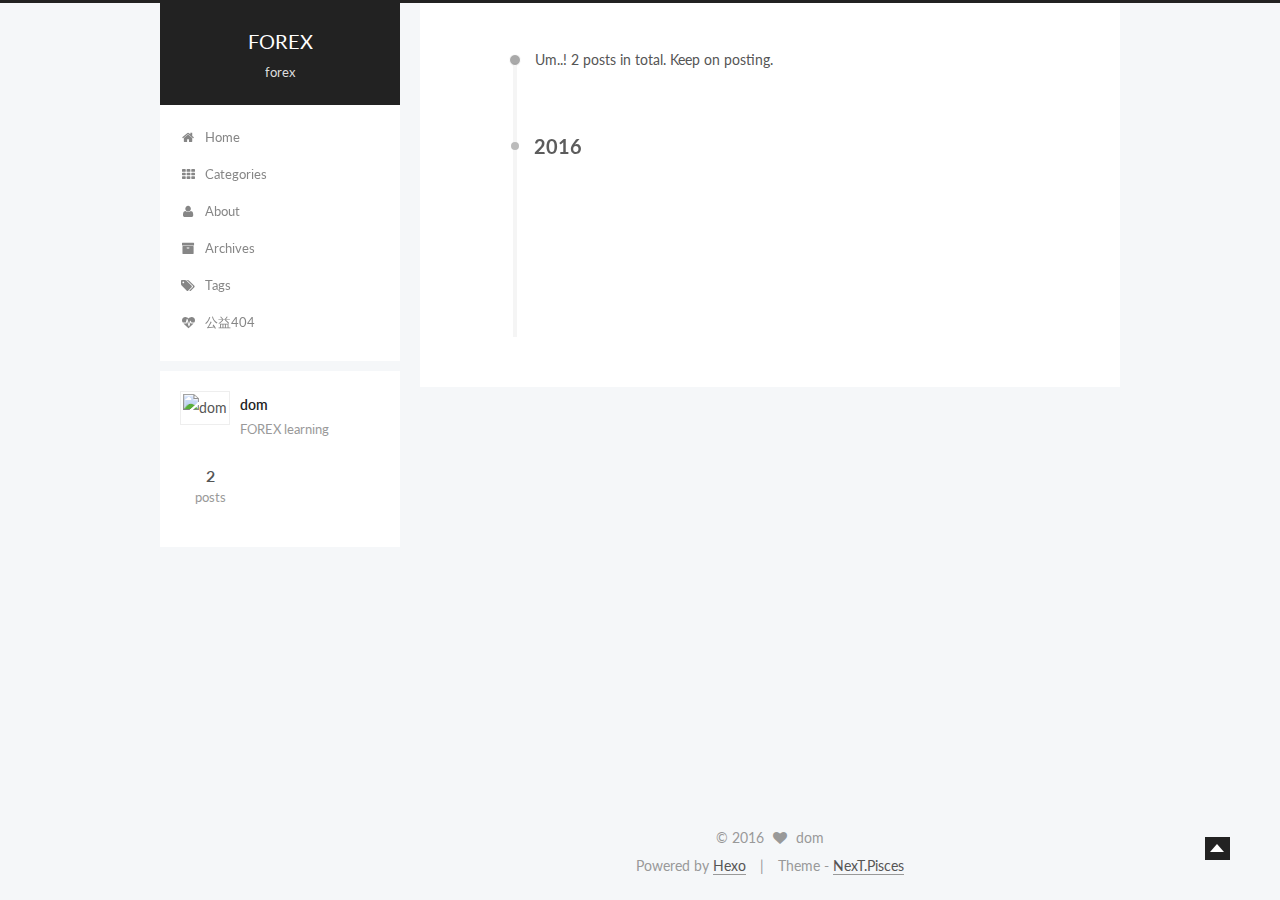
==== commit e006d991: "Site updated: 2016-02-16 11:25:25" ====
--- a/archives/index.html
+++ b/archives/index.html
@@ -135,7 +135,7 @@
       
         
         <li class="menu-item menu-item-home">
-          <a href="/blog" rel="section">
+          <a href="/" rel="section">
             
               <i class="menu-item-icon fa fa-home fa-fw"></i> <br />
             
@@ -145,7 +145,7 @@
       
         
         <li class="menu-item menu-item-categories">
-          <a href="/blog/categories" rel="section">
+          <a href="/categories" rel="section">
             
               <i class="menu-item-icon fa fa-th fa-fw"></i> <br />
             
@@ -165,7 +165,7 @@
       
         
         <li class="menu-item menu-item-archives">
-          <a href="/blog/archives" rel="section">
+          <a href="/archives" rel="section">
             
               <i class="menu-item-icon fa fa-archive fa-fw"></i> <br />
             
@@ -346,7 +346,7 @@
         </div>
         <nav class="site-state motion-element">
           <div class="site-state-item site-state-posts">
-            <a href="/blog/archives">
+            <a href="/archives">
               <span class="site-state-item-count">2</span>
               <span class="site-state-item-name">posts</span>
             </a>
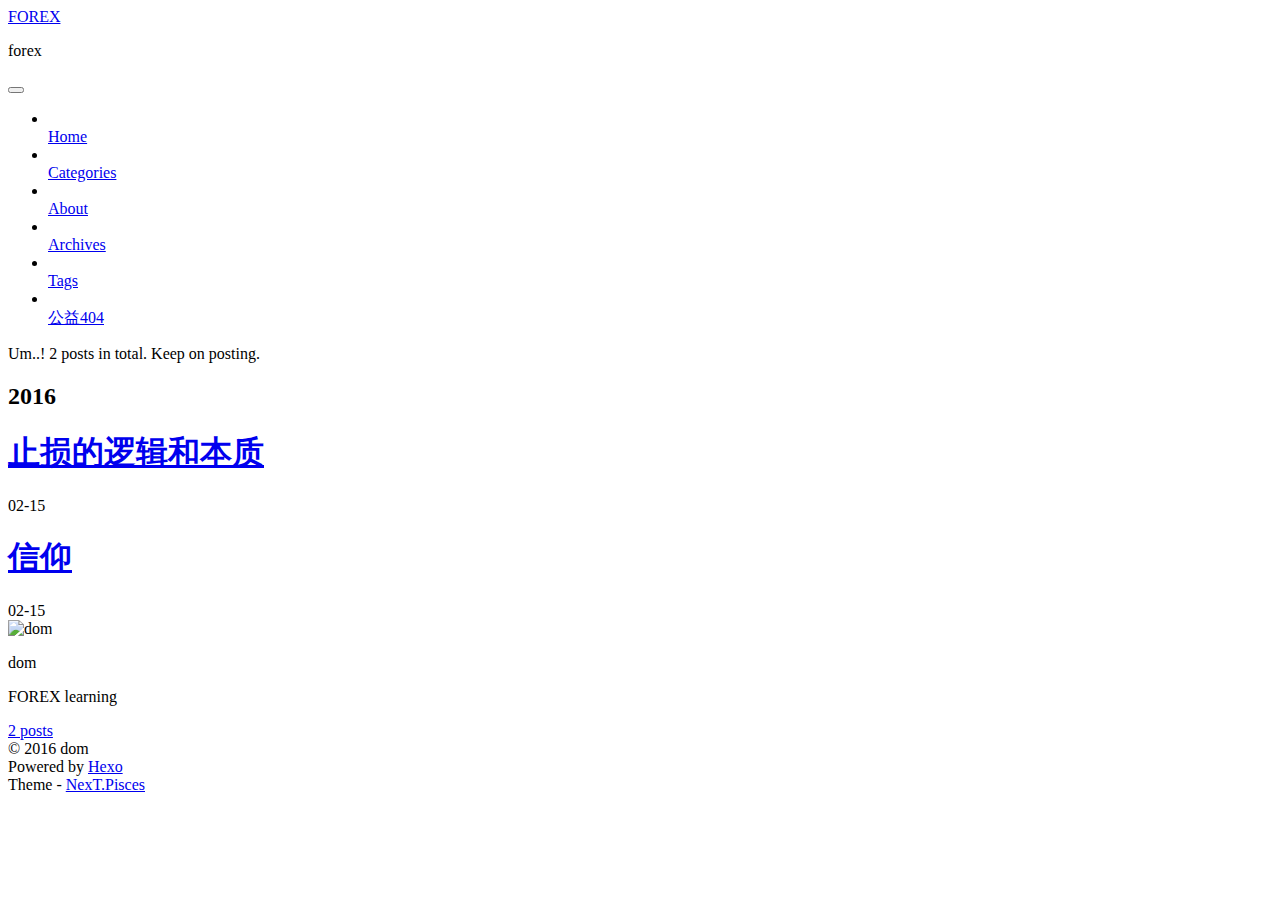
==== commit 14d69622: "Site updated: 2016-02-16 11:26:12" ====
--- a/archives/index.html
+++ b/archives/index.html
@@ -27,7 +27,7 @@
 
 
 
-  <link href="/vendors/fancybox/source/jquery.fancybox.css?v=2.1.5" rel="stylesheet" type="text/css"/>
+  <link href="/blog/vendors/fancybox/source/jquery.fancybox.css?v=2.1.5" rel="stylesheet" type="text/css"/>
 
 
 
@@ -36,9 +36,9 @@
 
 
 
-<link href="/vendors/font-awesome/css/font-awesome.min.css?v=4.4.0" rel="stylesheet" type="text/css" />
-
-<link href="/css/main.css?v=0.5.0" rel="stylesheet" type="text/css" />
+<link href="/blog/vendors/font-awesome/css/font-awesome.min.css?v=4.4.0" rel="stylesheet" type="text/css" />
+
+<link href="/blog/css/main.css?v=0.5.0" rel="stylesheet" type="text/css" />
 
 
   <meta name="keywords" content="Hexo, NexT" />
@@ -110,7 +110,7 @@
   
 
   <div class="custom-logo-site-title">
-    <a href="/"  class="brand" rel="start">
+    <a href="/blog/"  class="brand" rel="start">
       <span class="logo-line-before"><i></i></span>
       <span class="site-title">FOREX</span>
       <span class="logo-line-after"><i></i></span>
@@ -145,7 +145,7 @@
       
         
         <li class="menu-item menu-item-categories">
-          <a href="/categories" rel="section">
+          <a href="/blog/categories" rel="section">
             
               <i class="menu-item-icon fa fa-th fa-fw"></i> <br />
             
@@ -155,7 +155,7 @@
       
         
         <li class="menu-item menu-item-about">
-          <a href="/about" rel="section">
+          <a href="/blog/about" rel="section">
             
               <i class="menu-item-icon fa fa-user fa-fw"></i> <br />
             
@@ -165,7 +165,7 @@
       
         
         <li class="menu-item menu-item-archives">
-          <a href="/archives" rel="section">
+          <a href="/blog/archives" rel="section">
             
               <i class="menu-item-icon fa fa-archive fa-fw"></i> <br />
             
@@ -175,7 +175,7 @@
       
         
         <li class="menu-item menu-item-tags">
-          <a href="/tags" rel="section">
+          <a href="/blog/tags" rel="section">
             
               <i class="menu-item-icon fa fa-tags fa-fw"></i> <br />
             
@@ -185,7 +185,7 @@
       
         
         <li class="menu-item menu-item-commonweal">
-          <a href="/404.html" rel="section">
+          <a href="/blog/404.html" rel="section">
             
               <i class="menu-item-icon fa fa-heartbeat fa-fw"></i> <br />
             
@@ -245,7 +245,7 @@
 
       <h1 class="post-title">
         
-            <a class="post-title-link" href="/2016/02/16/t1/" itemprop="url">
+            <a class="post-title-link" href="/blog/2016/02/16/t1/" itemprop="url">
               
                 <span itemprop="name">止损的逻辑和本质</span>
               
@@ -282,7 +282,7 @@
 
       <h1 class="post-title">
         
-            <a class="post-title-link" href="/2016/02/15/test/" itemprop="url">
+            <a class="post-title-link" href="/blog/2016/02/15/test/" itemprop="url">
               
                 <span itemprop="name">信仰</span>
               
@@ -339,14 +339,14 @@
       <section class="site-overview sidebar-panel  sidebar-panel-active ">
         <div class="site-author motion-element" itemprop="author" itemscope itemtype="http://schema.org/Person">
           <img class="site-author-image" itemprop="image"
-               src="/images/default_avatar.jpg"
+               src="/blog/images/default_avatar.jpg"
                alt="dom" />
           <p class="site-author-name" itemprop="name">dom</p>
           <p class="site-description motion-element" itemprop="description">FOREX learning</p>
         </div>
         <nav class="site-state motion-element">
           <div class="site-state-item site-state-posts">
-            <a href="/archives">
+            <a href="/blog/archives">
               <span class="site-state-item-count">2</span>
               <span class="site-state-item-name">posts</span>
             </a>
@@ -421,35 +421,35 @@
 
 
 
-  <script type="text/javascript" src="/vendors/jquery/index.js?v=2.1.3"></script>
-
-  <script type="text/javascript" src="/vendors/fastclick/lib/fastclick.min.js?v=1.0.6"></script>
-
-  <script type="text/javascript" src="/vendors/jquery_lazyload/jquery.lazyload.js?v=1.9.7"></script>
-
-  <script type="text/javascript" src="/vendors/velocity/velocity.min.js"></script>
-
-  <script type="text/javascript" src="/vendors/velocity/velocity.ui.min.js"></script>
-
-  <script type="text/javascript" src="/vendors/fancybox/source/jquery.fancybox.pack.js"></script>
-
-
-  
-
-
-  <script type="text/javascript" src="/js/src/utils.js?v=0.5.0"></script>
-
-  <script type="text/javascript" src="/js/src/motion.js?v=0.5.0"></script>
-
-
-
-  
-  
-
-
-  <script type="text/javascript" src="/js/src/affix.js?v=0.5.0"></script>
-
-  <script type="text/javascript" src="/js/src/schemes/pisces.js?v=0.5.0"></script>
+  <script type="text/javascript" src="/blog/vendors/jquery/index.js?v=2.1.3"></script>
+
+  <script type="text/javascript" src="/blog/vendors/fastclick/lib/fastclick.min.js?v=1.0.6"></script>
+
+  <script type="text/javascript" src="/blog/vendors/jquery_lazyload/jquery.lazyload.js?v=1.9.7"></script>
+
+  <script type="text/javascript" src="/blog/vendors/velocity/velocity.min.js"></script>
+
+  <script type="text/javascript" src="/blog/vendors/velocity/velocity.ui.min.js"></script>
+
+  <script type="text/javascript" src="/blog/vendors/fancybox/source/jquery.fancybox.pack.js"></script>
+
+
+  
+
+
+  <script type="text/javascript" src="/blog/js/src/utils.js?v=0.5.0"></script>
+
+  <script type="text/javascript" src="/blog/js/src/motion.js?v=0.5.0"></script>
+
+
+
+  
+  
+
+
+  <script type="text/javascript" src="/blog/js/src/affix.js?v=0.5.0"></script>
+
+  <script type="text/javascript" src="/blog/js/src/schemes/pisces.js?v=0.5.0"></script>
 
 
 
@@ -464,7 +464,7 @@
   
 
 
-  <script type="text/javascript" src="/js/src/bootstrap.js?v=0.5.0"></script>
+  <script type="text/javascript" src="/blog/js/src/bootstrap.js?v=0.5.0"></script>
 
 
 
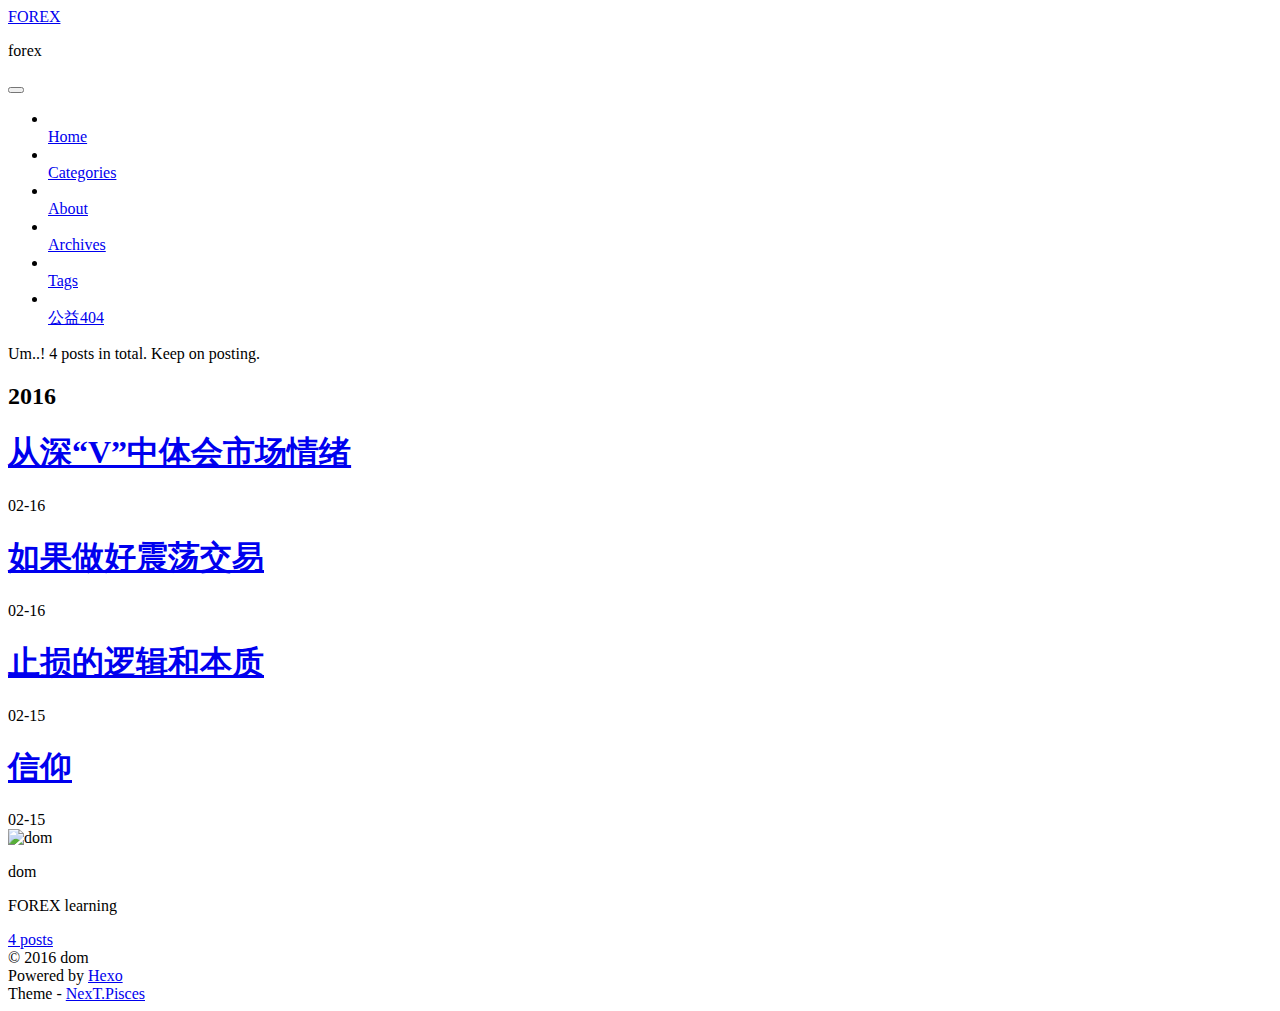
==== commit 4e56a2d9: "Site updated: 2016-02-16 12:27:51" ====
--- a/archives/index.html
+++ b/archives/index.html
@@ -135,7 +135,7 @@
       
         
         <li class="menu-item menu-item-home">
-          <a href="/" rel="section">
+          <a href="/blog" rel="section">
             
               <i class="menu-item-icon fa fa-home fa-fw"></i> <br />
             
@@ -221,7 +221,7 @@
       
         
       
-      Um..! 2 posts in total. Keep on posting.
+      Um..! 4 posts in total. Keep on posting.
     </span>
 
     
@@ -235,6 +235,80 @@
         <div class="collection-title">
           <h2 class="archive-year motion-element" id="archive-year-2016">2016</h2>
         </div>
+      
+      
+
+      
+
+  <article class="post post-type-normal" itemscope itemtype="http://schema.org/Article">
+    <header class="post-header">
+
+      <h1 class="post-title">
+        
+            <a class="post-title-link" href="/blog/2016/02/16/t3/" itemprop="url">
+              
+                <span itemprop="name">从深“V”中体会市场情绪</span>
+              
+            </a>
+        
+      </h1>
+
+      <div class="post-meta">
+        <time class="post-time" itemprop="dateCreated"
+              datetime="2016-02-16T12:25:57+00:00"
+              content="2016-02-16" >
+          02-16
+        </time>
+      </div>
+
+    </header>
+  </article>
+
+
+
+    
+
+      
+      
+      
+
+      
+      
+
+      
+
+  <article class="post post-type-normal" itemscope itemtype="http://schema.org/Article">
+    <header class="post-header">
+
+      <h1 class="post-title">
+        
+            <a class="post-title-link" href="/blog/2016/02/16/t2/" itemprop="url">
+              
+                <span itemprop="name">如果做好震荡交易</span>
+              
+            </a>
+        
+      </h1>
+
+      <div class="post-meta">
+        <time class="post-time" itemprop="dateCreated"
+              datetime="2016-02-16T12:24:06+00:00"
+              content="2016-02-16" >
+          02-16
+        </time>
+      </div>
+
+    </header>
+  </article>
+
+
+
+    
+
+      
+      
+      
+
       
       
 
@@ -347,7 +421,7 @@
         <nav class="site-state motion-element">
           <div class="site-state-item site-state-posts">
             <a href="/blog/archives">
-              <span class="site-state-item-count">2</span>
+              <span class="site-state-item-count">4</span>
               <span class="site-state-item-name">posts</span>
             </a>
           </div>
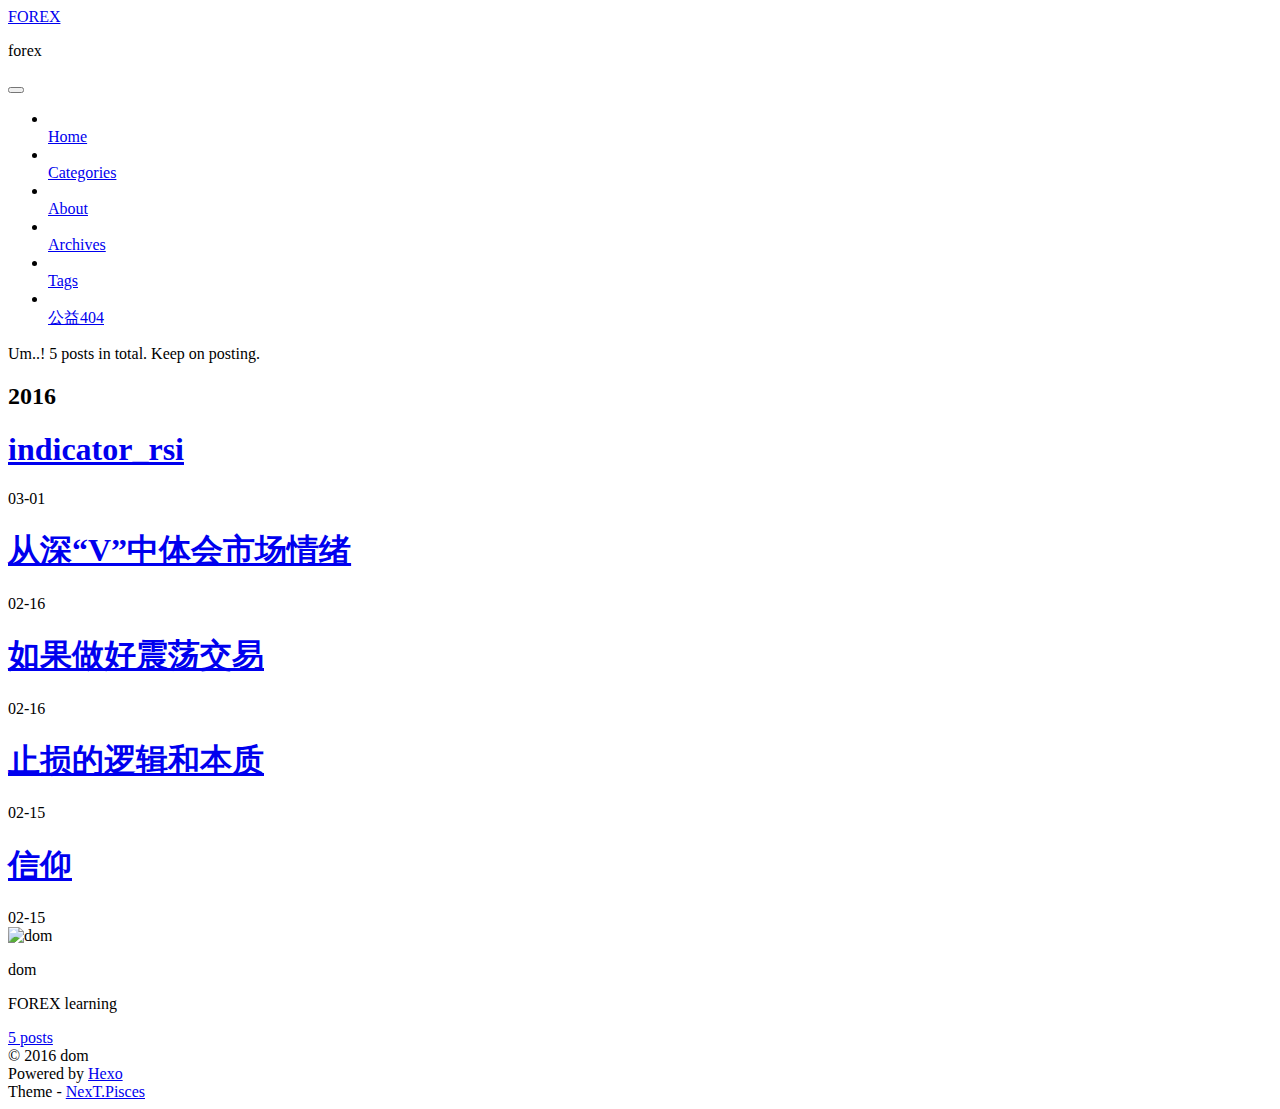
==== commit fede1ad5: "Site updated: 2016-03-01 13:32:57" ====
--- a/archives/index.html
+++ b/archives/index.html
@@ -221,7 +221,7 @@
       
         
       
-      Um..! 4 posts in total. Keep on posting.
+      Um..! 5 posts in total. Keep on posting.
     </span>
 
     
@@ -235,6 +235,43 @@
         <div class="collection-title">
           <h2 class="archive-year motion-element" id="archive-year-2016">2016</h2>
         </div>
+      
+      
+
+      
+
+  <article class="post post-type-normal" itemscope itemtype="http://schema.org/Article">
+    <header class="post-header">
+
+      <h1 class="post-title">
+        
+            <a class="post-title-link" href="/blog/2016/03/01/indicator-rsi/" itemprop="url">
+              
+                <span itemprop="name">indicator_rsi</span>
+              
+            </a>
+        
+      </h1>
+
+      <div class="post-meta">
+        <time class="post-time" itemprop="dateCreated"
+              datetime="2016-03-01T12:03:24+00:00"
+              content="2016-03-01" >
+          03-01
+        </time>
+      </div>
+
+    </header>
+  </article>
+
+
+
+    
+
+      
+      
+      
+
       
       
 
@@ -421,7 +458,7 @@
         <nav class="site-state motion-element">
           <div class="site-state-item site-state-posts">
             <a href="/blog/archives">
-              <span class="site-state-item-count">4</span>
+              <span class="site-state-item-count">5</span>
               <span class="site-state-item-name">posts</span>
             </a>
           </div>
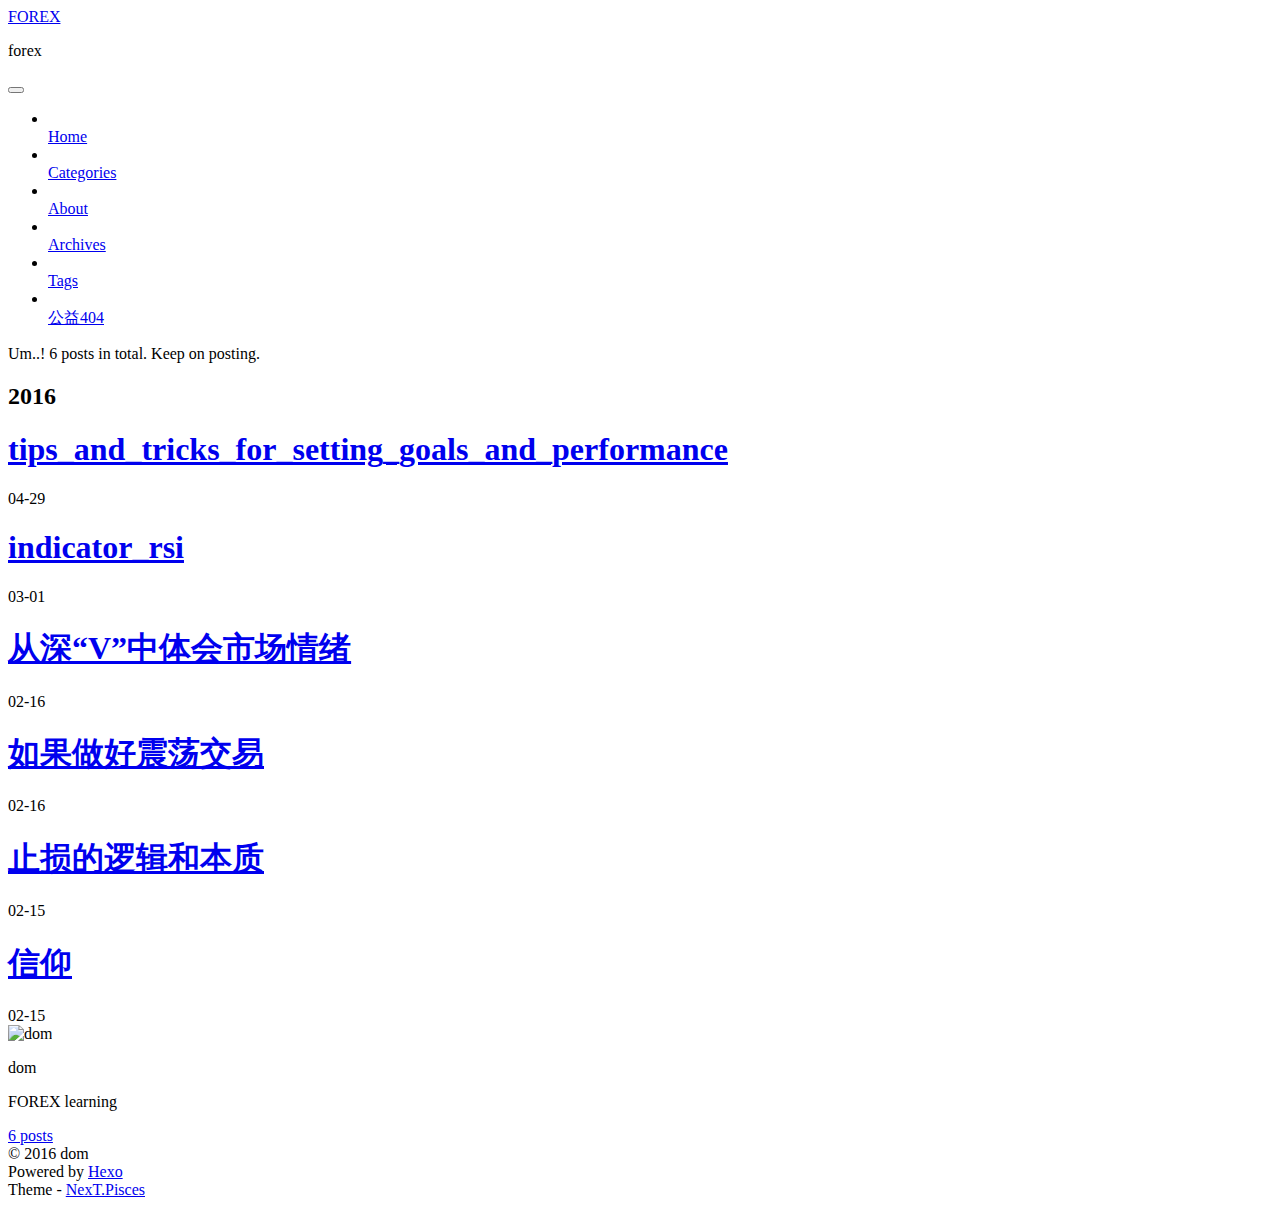
==== commit b83b94b1: "Site updated: 2016-04-29 15:01:34" ====
--- a/archives/index.html
+++ b/archives/index.html
@@ -221,7 +221,7 @@
       
         
       
-      Um..! 5 posts in total. Keep on posting.
+      Um..! 6 posts in total. Keep on posting.
     </span>
 
     
@@ -235,6 +235,43 @@
         <div class="collection-title">
           <h2 class="archive-year motion-element" id="archive-year-2016">2016</h2>
         </div>
+      
+      
+
+      
+
+  <article class="post post-type-normal" itemscope itemtype="http://schema.org/Article">
+    <header class="post-header">
+
+      <h1 class="post-title">
+        
+            <a class="post-title-link" href="/blog/2016/04/29/tips-and-tricks-for-setting-goals-and-performance/" itemprop="url">
+              
+                <span itemprop="name">tips_and_tricks_for_setting_goals_and_performance</span>
+              
+            </a>
+        
+      </h1>
+
+      <div class="post-meta">
+        <time class="post-time" itemprop="dateCreated"
+              datetime="2016-04-29T10:48:53+00:00"
+              content="2016-04-29" >
+          04-29
+        </time>
+      </div>
+
+    </header>
+  </article>
+
+
+
+    
+
+      
+      
+      
+
       
       
 
@@ -458,7 +495,7 @@
         <nav class="site-state motion-element">
           <div class="site-state-item site-state-posts">
             <a href="/blog/archives">
-              <span class="site-state-item-count">5</span>
+              <span class="site-state-item-count">6</span>
               <span class="site-state-item-name">posts</span>
             </a>
           </div>
